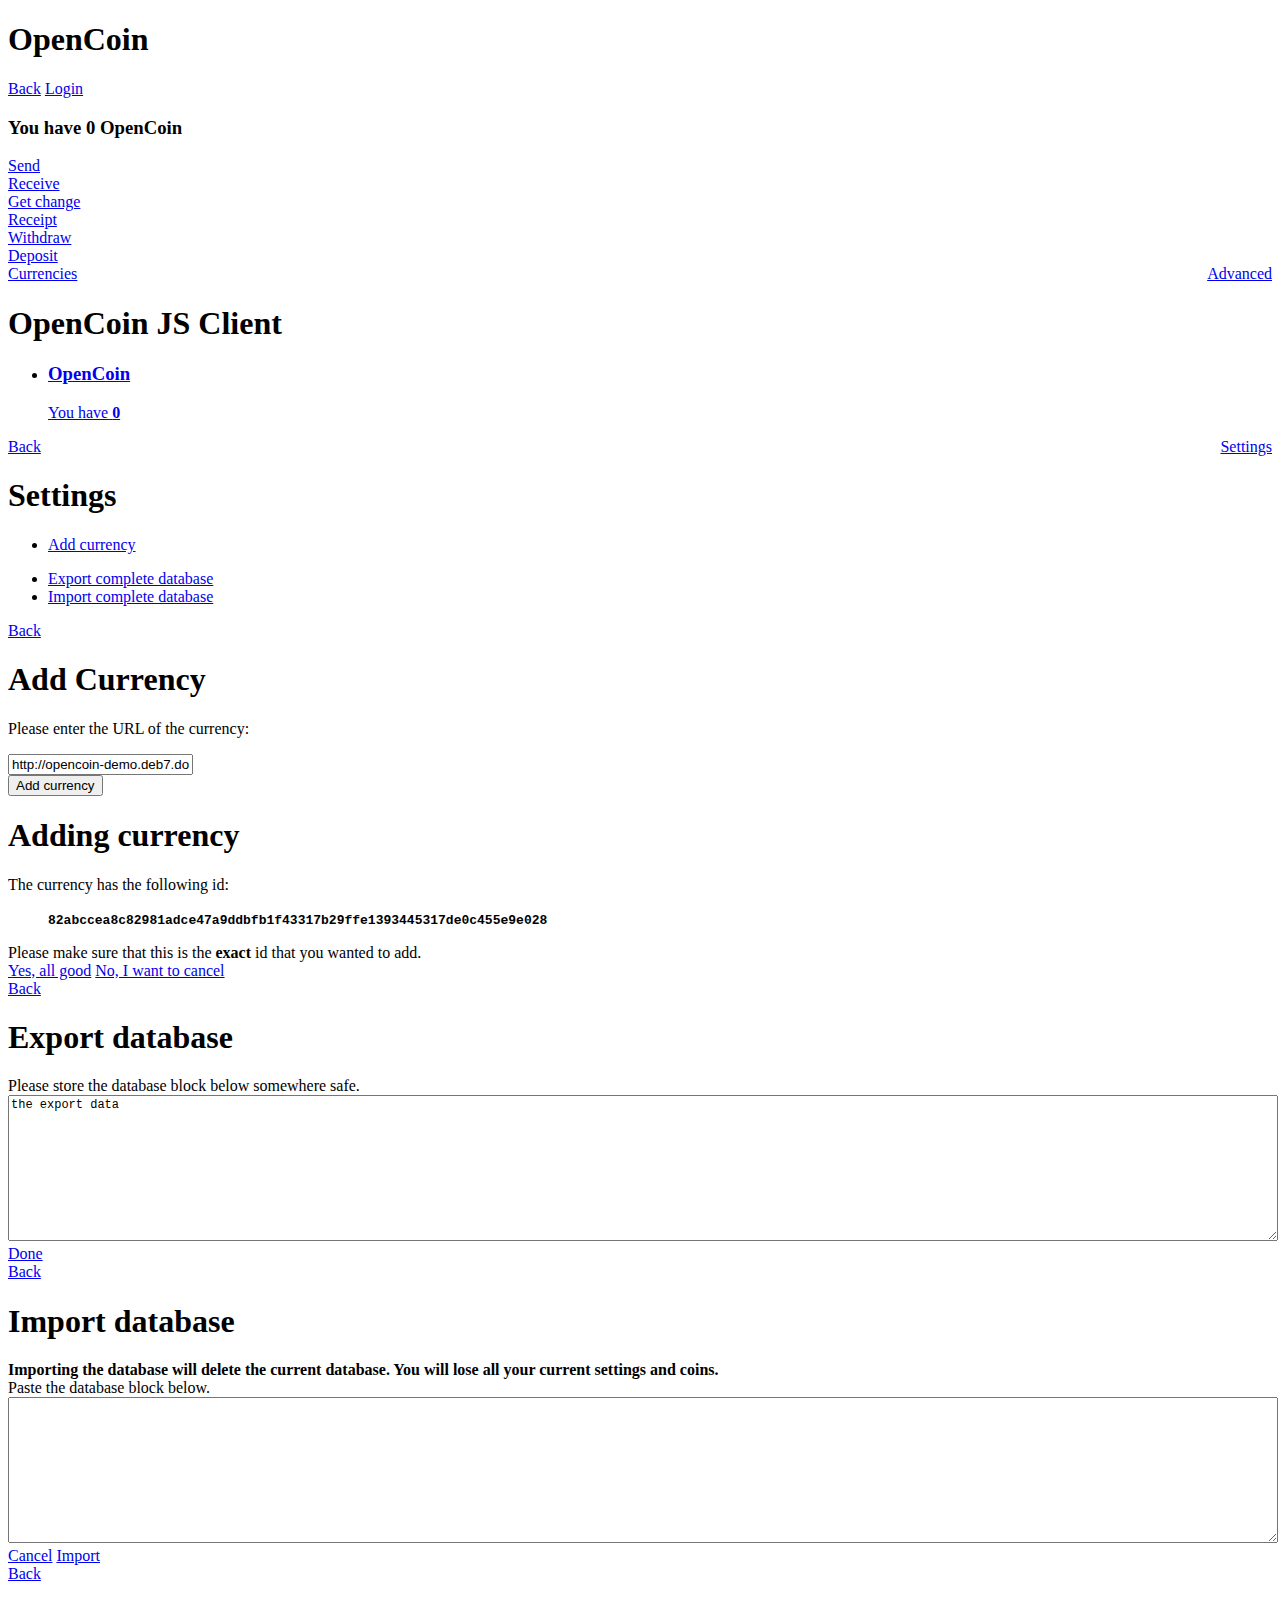
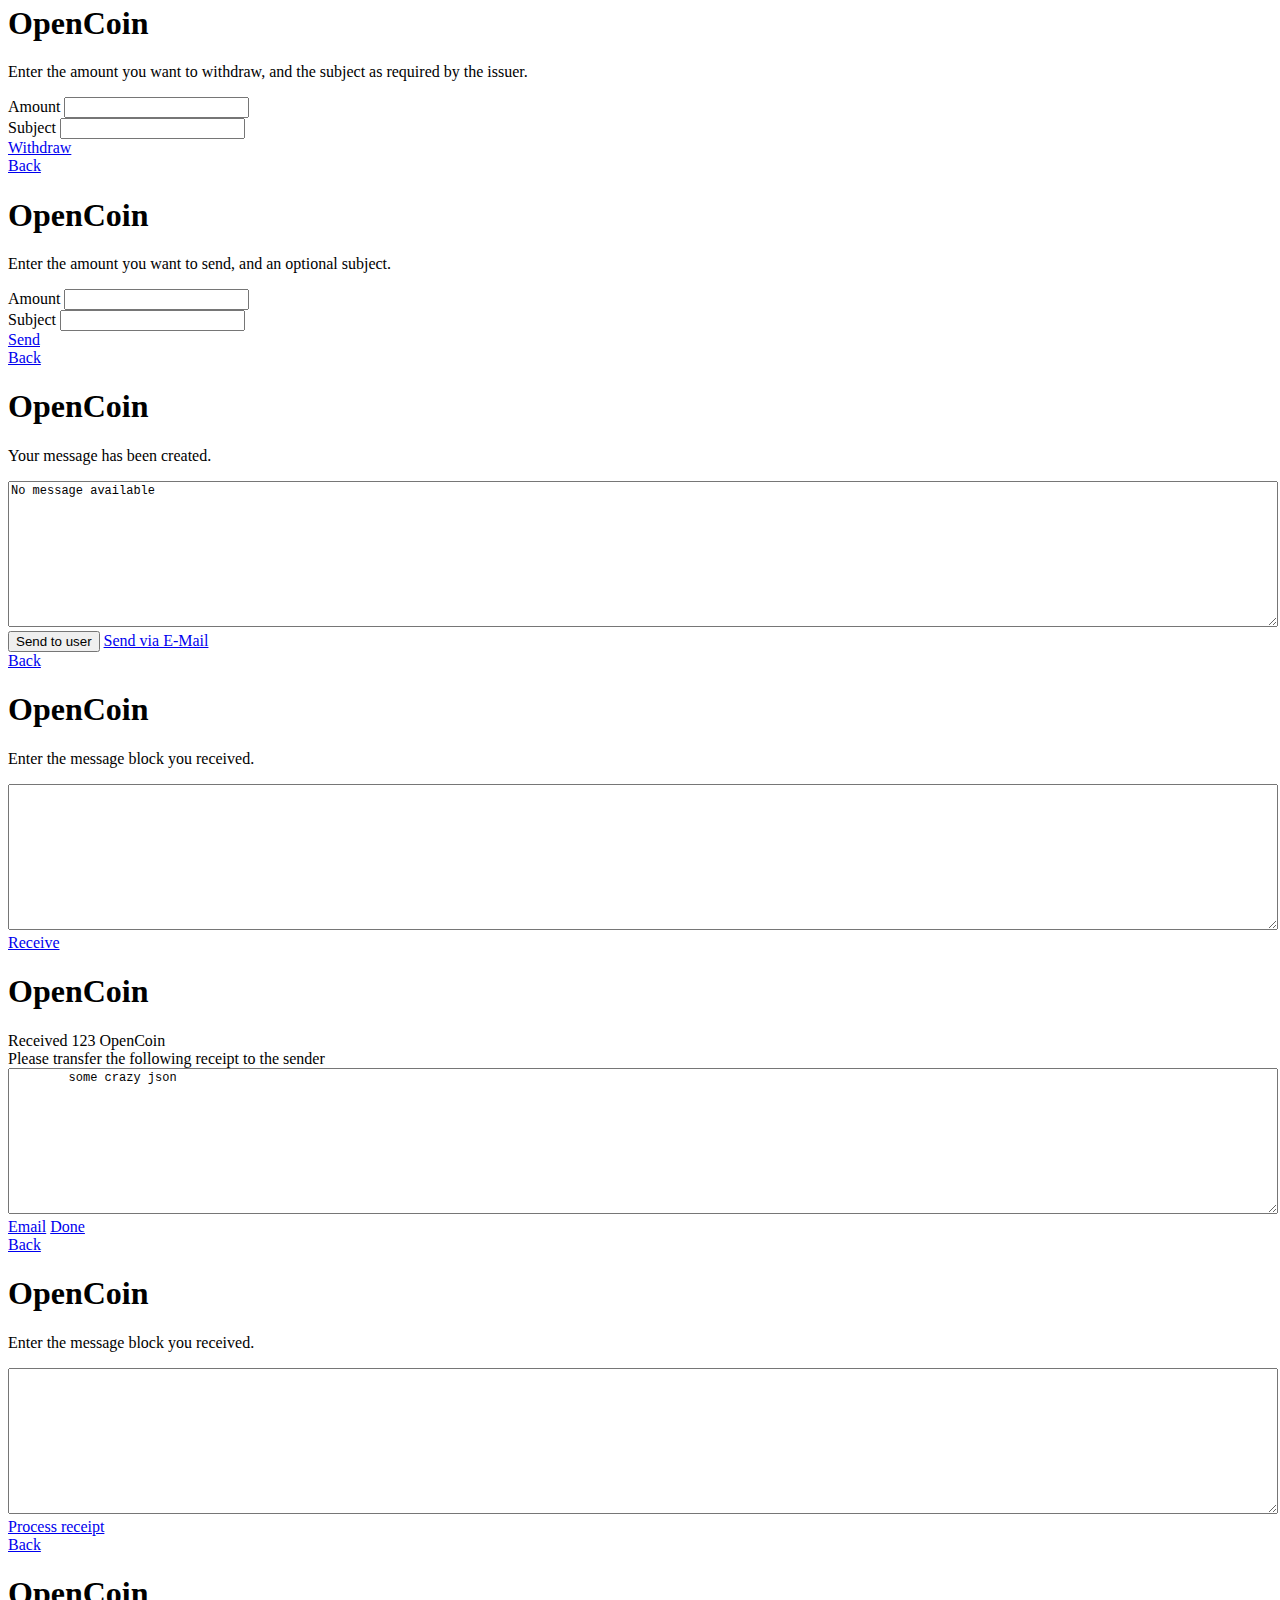
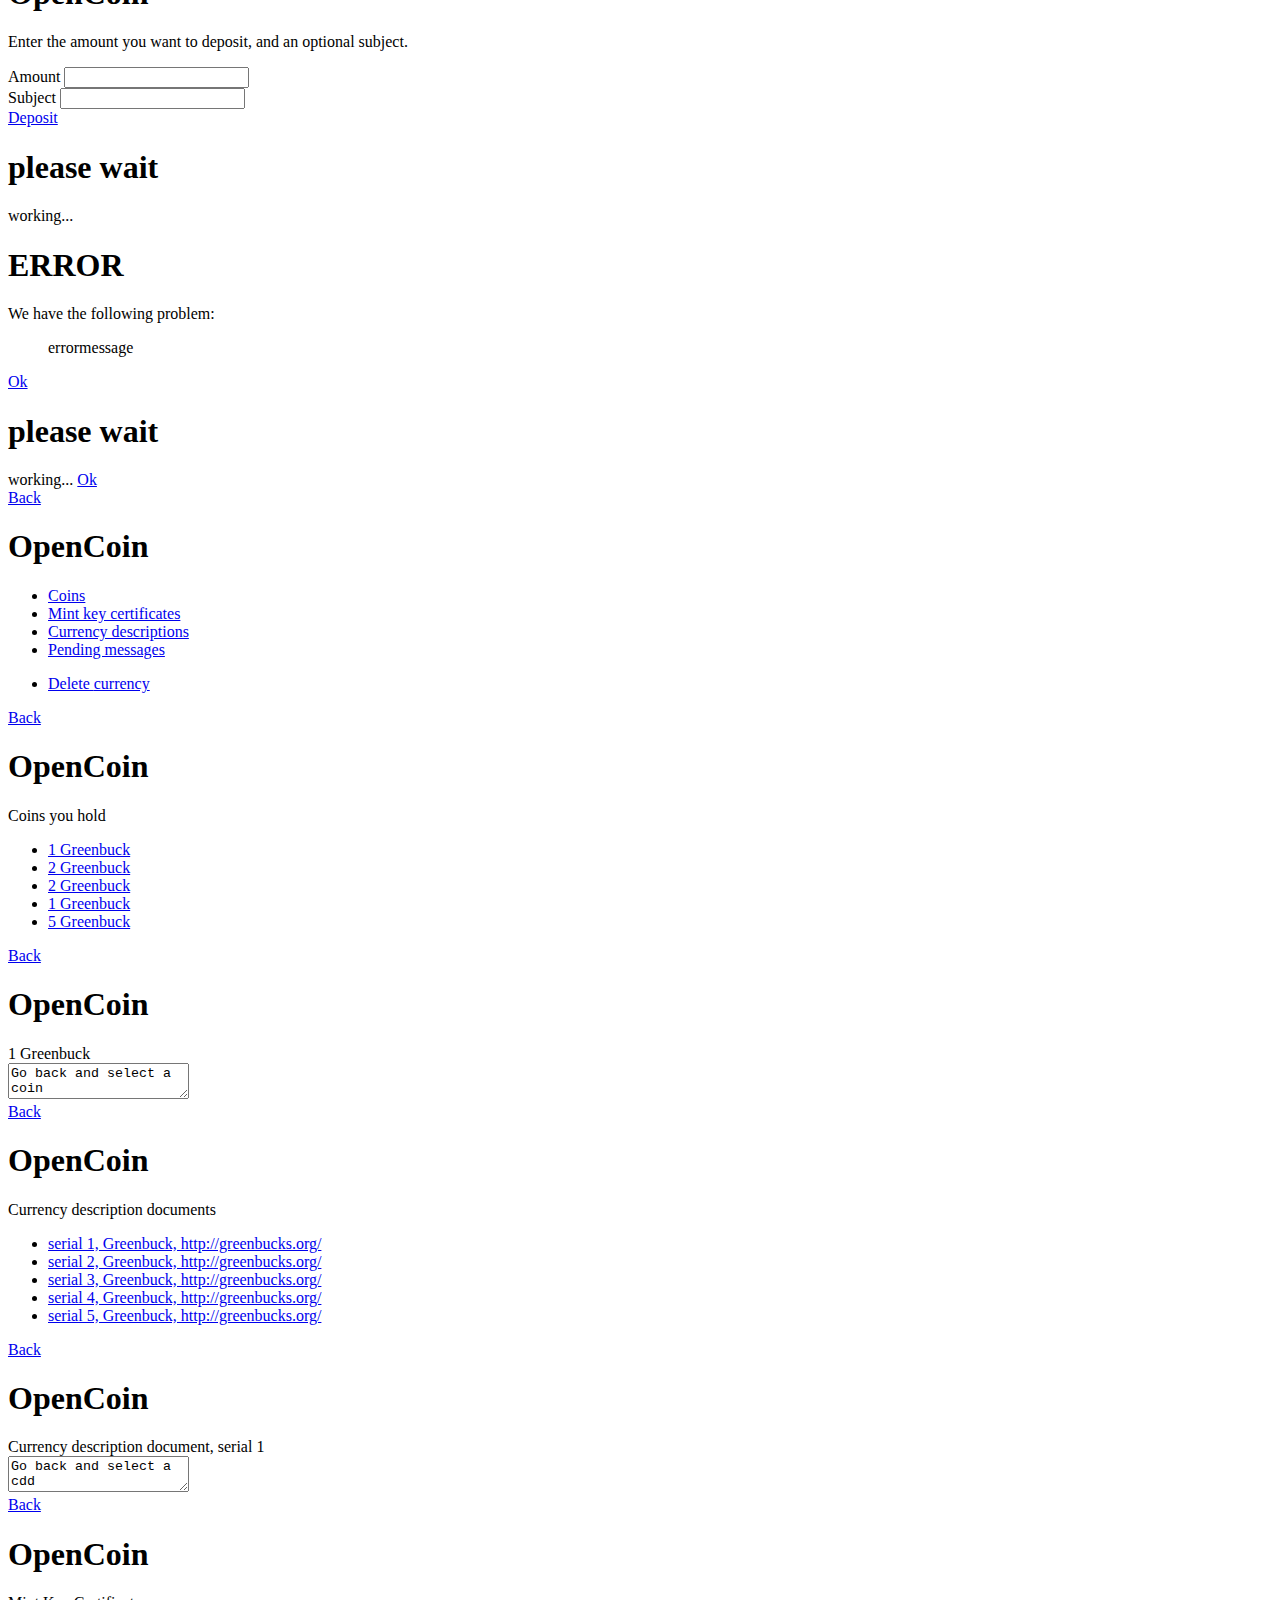
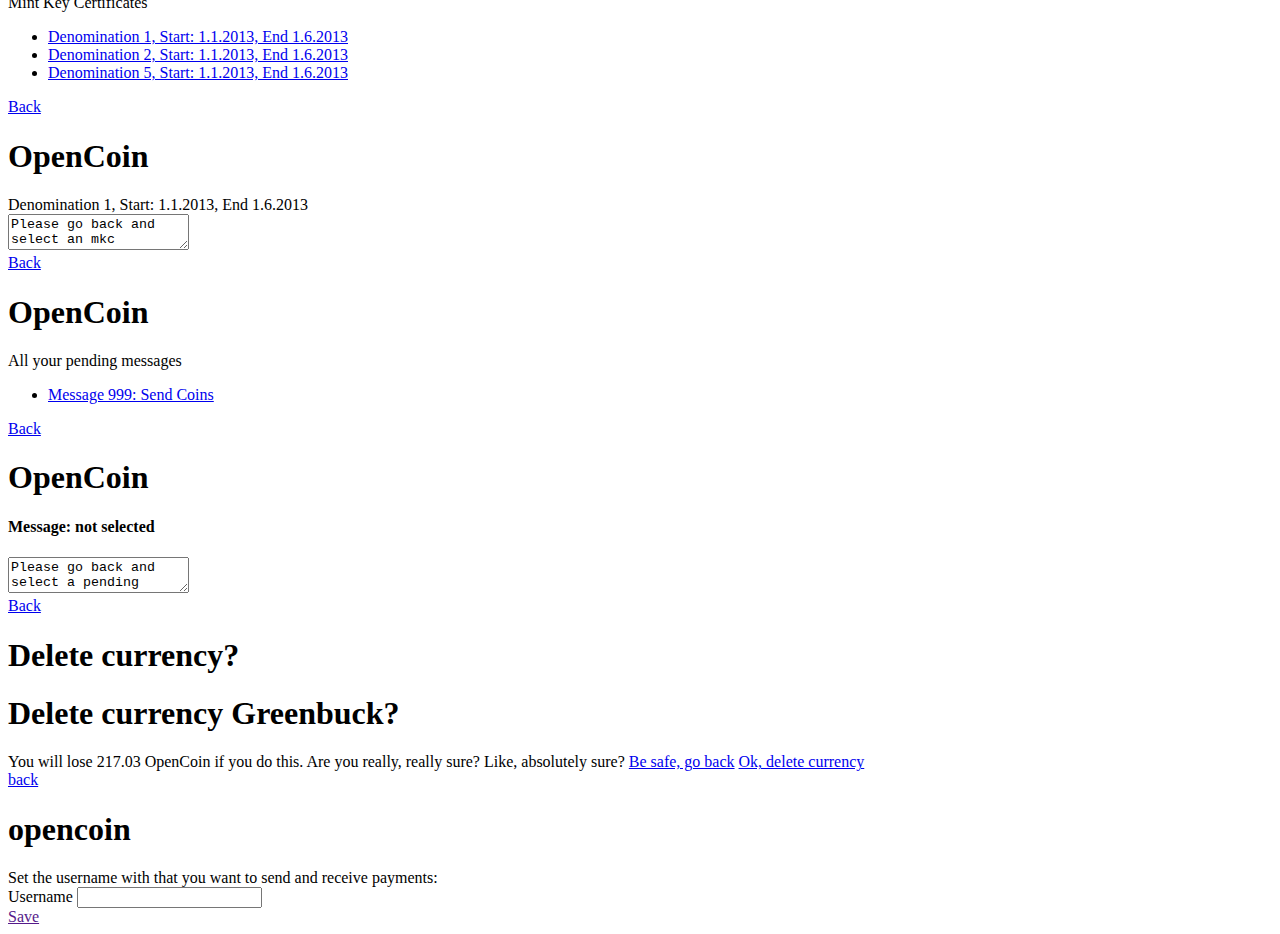
==== gui/index.html @ 785349ba "Username (in progress)" ====
<!DOCTYPE html>
<html> 
	<head> 
	<title>OpenCoin</title> 
	<meta name="viewport" content="width=device-width, initial-scale=1"> 

	<link rel="stylesheet" href="jquery.mobile-1.4.0.min.css" />

	<script src="jquery-1.8.3.min.js"></script>
    <script>
        $(document).bind("mobileinit", function(){
            $.mobile.defaultPageTransition='none';
            $.mobile.defaultDialogTransition='none';
            /*uncomment this to disable hash history. Useful to comment
              this for development*/
            /* 
            $.mobile.hashListeningEnabled = false;
            $.mobile.pushStateEnabled = false;
            $.mobile.changePage.defaults.changeHash = false;
            */
        });
    </script>
	<script src="jquery.mobile-1.4.0.min.js"></script>
    <script src='jsclient/containerbase.js' ></script>
    <script src='jsclient/container.js' ></script>
    <script src='jsclient/messages.js' ></script>
    <script src='jsclient/BigInt.js' ></script>
    <script src='jsclient/sha256.js' ></script>
    <script src='jsclient/occrypto.js' ></script>
    <script src='jsclient/ocapi.js' ></script>
    <script src='jsclient/oclayer.js'></script>
    <script src='ocgui.js'></script>

        <style type='text/css'>
       /* @media only screen and (min-width: 500px){
            .ui-page, .ui-header, .ui-footer, ui-dialog {
                width: 500px !important;
            }
        }*/
        #info.ui-dialog .ui-header a[data-icon="delete"] {
             display: none;
        }
    </style>
</head> 
<body> 

<div data-role="page" id="currency" data-add-back-btn="false">
    <div data-role="header" data-position="fixed">
		<h1 class='currencyname'>OpenCoin</h1>
		<a href="#currencies" class="ui-btn ui-btn-icon-left ui-icon-back">Back</a>
		<a href="#user" class="username ui-btn ui-btn-icon-right ui-icon-user">Login</a>
	</div>

	<div data-role="content">
        <h3>You have <span class='currencysum'>0</span> <span class='currencyname'>OpenCoin</span></h3>
<!--         <span style="font-size:small; font-weight:normal" class='currencyid'>abcdef12341234efab</span><h3> -->
        
        <div class="ui-grid-a">
	        <div class="ui-block-a"><a href="#send" class="ui-btn ui-icon-mail ui-btn-icon-top ui-btn-b">Send</a></div>
	        <div class="ui-block-b"><a href="#receive" class="ui-btn ui-icon-shop ui-btn-icon-top ui-btn-b">Receive</a></div>
	    </div>
	    <div class="ui-grid-a">
	        <div class="ui-block-a"><a href="#info" class="ui-btn ui-icon-recycle ui-btn-icon-top ui-btn-b" data-rel='dialog' id='getchange'>Get change</a></div>
	        <div class="ui-block-b"><a href="#processreceipt" class="ui-btn ui-icon-tag ui-btn-icon-top ui-btn-b">Receipt</a></div>
	    </div>
		<div class="ui-grid-a">
	        <div class="ui-block-a"><a href="#withdraw" class="ui-btn ui-icon-arrow-d ui-btn-icon-top ui-btn-b">Withdraw</a></div>
	        <div class="ui-block-b"><a href="#deposit" class="ui-btn ui-icon-arrow-u ui-btn-icon-top ui-btn-b">Deposit</a></div>
	    </div>
    </div>
	
    <div data-role="footer" xclass="ui-bar" data-position="fixed">
        <a href="#currencies" class="ui-btn ui-btn-icon-left ui-icon-home">Currencies</a>
        <a href="#advanced" class="ui-btn ui-btn-icon-right ui-icon-grid" style="float:right">Advanced</a>
	</div>
</div>

<div data-role="page" id="currencies"  xdata-add-back-btn="true">
	<div data-role="header" data-position="fixed">
		<h1>OpenCoin JS Client</h1>
	</div>

    <div data-role="content">
        <ul data-role='listview' data-inset='true' id='currencylist'>
            <li><a href='#currency'><h3>
                OpenCoin</h3>
                <p>You have <strong>0</strong></p>
                </a></li>
        </ul>
    </div>

	<div data-role="footer" data-position="fixed">   
        <a href="#settings" class="ui-btn ui-btn-icon-right ui-icon-gear" style="float:right">Settings</a>
    </div>
</div>

<div data-role="page" id="settings">
	<div data-role="header" data-position="fixed">
        <a href="#currencies" class="ui-btn ui-btn-icon-left ui-icon-back">Back</a>
		<h1>Settings</h1>
	</div>

	<div data-role="content">
        <ul data-role="listview" data-inset="true" data-filter="false">
            <li><a href="#addcurrency" data-icon='plus'>Add currency</a></li>
        </ul>

        <ul data-role="listview" data-inset="true" data-filter="false">
            <li><a href="#export" xdata-icon='info'>Export complete database</a></li>
            <li><a href="#import" xdata-icon='info'>Import complete database</a></li>
        </ul>
	</div>
</div>

<div data-role="page" id="addcurrency">
	<div data-role="header" data-position="fixed">
        <a href="#settings" class="ui-btn ui-btn-icon-left ui-icon-back">Back</a>
		<h1>Add Currency</h1>
	</div>
	<div data-role="content">
        <form>
            <div>
                <p>Please enter the URL of the currency:</p>
                <input name="url" id="url" value="http://opencoin-demo.deb7.dotplex.me:6789/" type="url" />
            </div>
            <input id="do-addcurrency" type="submit" value="Add currency" />
        </form>
	</div>
</div>

<div data-role="dialog" id="addingcurrency">
	<div data-role="header" data-position="fixed">
		<h1>Adding currency</h1>
	</div>

	<div data-role="content">
        <div>
		The currency has the following id:
        </div>
        <blockquote>
        <b><code id='cidarea'>82abccea8c82981adce47a9ddbfb1f43317b29ffe1393445317de0c455e9e028</code></b>
        </blockquote>
        <div>
        Please make sure that this is the <strong>exact</strong> id that you wanted to add.</div>
		<a href="#currencies" data-role="button" class='confirm' data-icon='check'>Yes, all good</a>
        <a href="#addcurrency" data-role="button" class='cancel' data-icon='alert'>No, I want to cancel</a>
	</div>
</div>

<div data-role="page" id="export">
	<div data-role="header" data-position="fixed">
        <a href="#settings" class="ui-btn ui-btn-icon-left ui-icon-back">Back</a>
		<h1>Export database</h1>
	</div>

	<div data-role="content">
        Please store the database block below somewhere safe.
        <textarea name="exportmessage" id="exportmessage" data-role="none" rows='10' style='width:100%;font-size:small;font-family: monospace'>the export data</textarea>
        <a href='#settings' data-role='button' xdata-icon='check' data-inline='true'>Done</a>
	</div>
</div>


<div data-role="page" id="import">
	<div data-role="header" data-position="fixed">
        <a href="#settings" class="ui-btn ui-btn-icon-left ui-icon-back">Back</a>
		<h1>Import database</h1>
	</div>

	<div data-role="content">
        <strong>Importing the database will delete the current database. You will lose all your current settings and coins.</strong><br/>
        Paste the database block below.
        <textarea name="importmessage" id="importmessage" data-role="none" rows='10' style='width:100%;font-size:small;font-family: monospace' autocomplete="off"></textarea>
        <a href="#settings" data-role="button" data-inline='true' data-icon='alert'>Cancel</a>
        <a href='#settings' data-role='button' class='import' data-icon='check' data-inline='true'>Import</a>
	</div>
</div>


<div data-role="page" id="withdraw"  data-add-back-btn="true">

	<div data-role="header" data-position="fixed">
        <a href="#currency" class="ui-btn ui-btn-icon-left ui-icon-back">Back</a>
		<h1 class='currencyname'>OpenCoin</h1>
	</div>
	<div data-role="content">
    <p>Enter the amount you want to withdraw, and the subject as required by the issuer.</p>
      <form> 
        <div data-role='fieldcontain'>
            <label for="amount">Amount</label>
            <input name="amount" id="amount" value="" type='number'/>
        </div>
        <div data-role='fieldcontain'>
            <label for="subject">Subject</label>
            <input type="text" name="subject" id="subject" value="" />
        </div>
		<a href="#info" data-rel='dialog' class="ui-btn ui-icon-arrow-d ui-btn-icon-left ui-btn-inline">Withdraw</a>
      </form>
	</div>
</div>

<div data-role="page" id="send" >
	<div data-role="header" data-position="fixed">
        <a href="#currency" class="ui-btn ui-btn-icon-left ui-icon-back">Back</a>
		<h1 class='currencyname'>OpenCoin</h1>
	</div>

	<div data-role="content">
      <form>
        <p>Enter the amount you want to send, and an optional subject.</p>
        <div data-role='fieldcontain'>
            <label for="amount">Amount</label>
            <input name="amount" id="amount" value="" type='number'/>
        </div>
        <div data-role='fieldcontain'>
            <label for="subject">Subject</label>
            <input type="text" name="subject" id="subject" value="" />
        </div>
		<a href="#sendresult" xdata-rel='dialog' class="ui-btn ui-icon-mail ui-btn-icon-left ui-btn-inline">Send</a>
        </form>
	</div>
</div>


<div data-role="page" id="sendresult" >
	<div data-role="header" data-position="fixed">
		<a href="#currency" class="ui-btn ui-btn-icon-left ui-icon-back">Back</a>
		<h1 class='currencyname'>OpenCoin</h1>
	</div>

	<div data-role="content">
        <p>Your message has been created.</p>
        <textarea name="message" id="sendmessage" data-role="none" rows='10' style='width:100%;font-size:small;font-family: monospace'>No message available</textarea>
        <button class="ui-btn ui-btn-inline">Send to user</button>
        <a href="mailto:?subject=Some greens for you&body=some crazy json" class="ui-btn ui-btn-inline" data-inline="true">Send via E-Mail</a>
	</div>
</div>


<div data-role="page" id="receive" >
	<div data-role="header" data-position="fixed">
        <a href="#currency" class="ui-btn ui-btn-icon-left ui-icon-back">Back</a>
		<h1 class='currencyname'>OpenCoin</h1>
	</div>

	<div data-role="content">
        <p>Enter the message block you received.</p>
        <textarea name="message" id="receivemessage" data-role="none" rows='10' style='width:100%;font-size:small;font-family: monospace' autocomplete="off"></textarea>
        <a href='#info' data-rel='dialog' data-role='button' class="ui-btn ui-icon-shop ui-btn-icon-left ui-btn-inline">Receive</a>
	</div>
</div>


<div data-role="page" id="receiveresult" >
	<div data-role="header" data-position="fixed">
		<h1 class='currencyname'>OpenCoin</h1>
	</div>

	<div data-role="content">
       <div>Received <span id='receivedamount'>123</span> <span class='currencyname'>OpenCoin</span><br/>
       Please transfer the following receipt to the sender</div>
        <textarea name="message" id="receipt" data-role="none" rows='10' style='width:100%;font-size:small;font-family: monospace'>
        some crazy json
        </textarea>
            <a href="mailto:?subject=Some greens for you&body=some crazy json" data-role='button' data-inline='true' class='email'>Email</a>
        <!--<a href='' data-role='button' data-inline='true'>Copy</a>-->
        <a href='#currency' data-role='button' data-icon='check' data-inline='true'>Done</a>
	</div>
</div>

<div data-role="page" id="processreceipt" >
	<div data-role="header" data-position="fixed">
        <a href="#currency" class="ui-btn ui-btn-icon-left ui-icon-back">Back</a>
		<h1 class='currencyname'>OpenCoin</h1>
	</div>

	<div data-role="content">
        <p>Enter the message block you received.</p>
        <textarea name="message" id="receivedreceipt" data-role="none" rows='10' style='width:100%;font-size:small;font-family: monospace' autocomplete="off"></textarea>
        <a href='#alert' class="ui-btn ui-icon-tag ui-btn-icon-left ui-btn-inline">Process receipt</a>
	</div>
</div>

<div data-role="page" id="deposit" >
	<div data-role="header" data-position="fixed">
        <a href="#currency" class="ui-btn ui-btn-icon-left ui-icon-back">Back</a>
		<h1 class='currencyname'>OpenCoin</h1>
	</div>

	<div data-role="content">
      <form>
        <p>Enter the amount you want to deposit, and an optional subject.</p>
        <div data-role='fieldcontain'>
            <label for="amount">Amount</label>
            <input name="amount" id="amount" value="" type='number'/>
        </div>
        <div data-role='fieldcontain'>
            <label for="subject">Subject</label>
            <input type="text" name="subject" id="subject" value="" />
        </div>
		<a href="#info" data-rel='dialog' class="ui-btn ui-icon-arrow-u ui-btn-icon-left ui-btn-inline">Deposit</a>
        </form>
	</div>
</div>

<div data-role="page" id="info">
	<div data-role="header" data-position="fixed">
		<h1 id='infoheader'>please wait</h1>
	</div>

	<div data-role="content" id='infotext'>
		working...
	</div>
</div>

<div data-role="dialog" id="error">
	<div data-role="header" data-position="fixed">
		<h1>ERROR</h1>
	</div>

	<div data-role="content">
		We have the following problem:
        <blockquote id='errormessage'>errormessage</blockquote>
		<a href="back" data-role="button" data-rel='back'>Ok</a>
	</div>
</div>


<div data-role="page" id="alert">
	<div data-role="header" data-position="fixed">
		<h1 id='alertheader'>please wait</h1>
	</div>

	<div data-role="content"><span id='alerttext'>
		working...</span>
    <a href='#currency' class='ok' data-role="button">Ok</a>
	</div>
</div>

<div data-role="page" id="advanced" >
    <div data-role="header" data-position="fixed">
        <a href="#currency" class="ui-btn ui-btn-icon-left ui-icon-back">Back</a>
		<h1 class='currencyname'>OpenCoin</h1>
	</div>

	<div data-role="content">
        <ul data-role="listview" data-inset="true" data-filter="false">
            <li><a href="#coins" data-icon='info'>Coins</a></li>
            <li><a href="#mkcs" data-icon='info'>Mint key certificates</a></li>
            <li><a href="#cddcs" data-icon='info'>Currency descriptions</a></li>
            <li><a href="#messages" data-icon='info'>Pending messages</a></li>
        </ul>
        
        <ul data-role="listview" data-inset="true" data-filter="false">
            <li><a href="#deletecurrency" data-icon='info'>Delete <span class='currencyname'>currency</span></a></li>
        </ul>
        
      
    </div>
</div>


<div data-role="page" id="coins">
	<div data-role="header" data-position="fixed">
        <a href="#advanced" class="ui-btn ui-btn-icon-left ui-icon-back">Back</a>
		<h1 class='currencyname'>OpenCoin</h1>
	</div>

	<div data-role="content">
	    <div><span class='currencyname'>Coins you hold</div>
		
        <div xdata-role="collapsible-set">	
            <ul data-role="listview" data-inset='true' id='coinlist'>
                <li><a href="#coin">1 Greenbuck</a></li>
                <li><a href="#coin">2 Greenbuck</a></li>
                <li><a href="#coin">2 Greenbuck</a></li>
                <li><a href="#coin">1 Greenbuck</a></li>
                <li><a href="#coin">5 Greenbuck</a></li>
            </ul>
		</div>
	</div>
</div>

<div data-role="page" id="coin">
	<div data-role="header" data-position="fixed">
        <a href="#coins" class="ui-btn ui-btn-icon-left ui-icon-back">Back</a>
		<h1 class='currencyname'>OpenCoin</h1>
	</div>

	<div data-role="content">
    <span id='coinvalue'>1</span> <span class='currencyname'>Greenbuck</span>
       <form>
        <textarea>Go back and select a coin</textarea>
       </form>
    </div>	    		
</div>


<div data-role="page" id="cddcs">
	<div data-role="header" data-position="fixed">
        <a href="#advanced" class="ui-btn ui-btn-icon-left ui-icon-back">Back</a>
		<h1 class='currencyname'>OpenCoin</h1>
	</div>

	<div data-role="content">
	    <div>Currency description documents</div>
		
        <div data-role="collapsible-set">	
            <ul data-role="listview" data-inset='true'>
                <li><a href="#cddc" cddcid=''>serial 1, Greenbuck, http://greenbucks.org/</a></li>
                <li><a href="#cddc">serial 2, Greenbuck, http://greenbucks.org/</a></li>
                <li><a href="#cddc">serial 3, Greenbuck, http://greenbucks.org/</a></li>
                <li><a href="#cddc">serial 4, Greenbuck, http://greenbucks.org/</a></li>
                <li><a href="#cddc">serial 5, Greenbuck, http://greenbucks.org/</a></li>
            </ul>
		</div>
	</div>
</div>

<div data-role="page" id="cddc">
	<div data-role="header" data-position="fixed">
        <a href="#cddcs" class="ui-btn ui-btn-icon-left ui-icon-back">Back</a>
		<h1 class='currencyname'>OpenCoin</h1>
	</div>

	<div data-role="content">
    Currency description document, serial <span id='cddcserial'>1</span>
       <form>
        <textarea>Go back and select a cdd</textarea>
       </form>
    </div>	    		
</div>

<div data-role="page" id="mkcs">
	<div data-role="header" data-position="fixed">
        <a href="#advanced" class="ui-btn ui-btn-icon-left ui-icon-back">Back</a>
		<h1 class='currencyname'>OpenCoin</h1>
	</div>

	<div data-role="content">
	    <div>Mint Key Certificates</div>
		
        <div data-role="collapsible-set">	
            <ul data-role="listview" data-inset='true'>
                <li><a href="#mkc">Denomination 1, Start: 1.1.2013, End 1.6.2013</a></li>
                <li><a href="#mkc">Denomination 2, Start: 1.1.2013, End 1.6.2013</a></li>
                <li><a href="#mkc">Denomination 5, Start: 1.1.2013, End 1.6.2013</a></li>
            </ul>
		</div>
	</div>
</div>

<div data-role="page" id="mkc">
	<div data-role="header" data-position="fixed">
        <a href="#mkcs" class="ui-btn ui-btn-icon-left ui-icon-back">Back</a>
		<h1 class='currencyname'>OpenCoin</h1>
	</div>

	<div data-role="content">
    Denomination <span id='mkcdenomination'>1</span>, Start: <span id='mkcstart'>1.1.2013</span>, End <span id='mkcend'>1.6.2013</span>
       <form>
        <textarea>Please go back and select an mkc</textarea>
       </form>
    </div>	    		
</div>


<div data-role="page" id="messages">
	<div data-role="header" data-position="fixed">
        <a href="#advanced" class="ui-btn ui-btn-icon-left ui-icon-back">Back</a>
		<h1 class='currencyname'>OpenCoin</h1>
	</div>

	<div data-role="content">
	    <div>All your pending messages</div>
		 <ul data-role="listview" data-inset='true' id='messagelist'>
            <li><a href="#message">Message 999: Send Coins</a></li>
        </ul>

	</div>
</div>

<div data-role="page" id="message">
	<div data-role="header" data-position="fixed">
        <a href="#messages" class="ui-btn ui-btn-icon-left ui-icon-back">Back</a>
		<h1 class='currencyname'>OpenCoin</h1>
	</div>

	<div data-role="content">
    <h4>Message:  <span id='message_type'>not selected</span></h4>
        <!--<a href='#messages' data-role='button' data-icon='check' data-inline='true'>Keep</a>
        <a href='#messages' data-role='button' data-icon='delete' data-inline='true'>Delete</a>
        <a href='#messages' data-role='button' data-icon='refresh' data-inline='true' id='recover_coins'>Recover coins</a>-->

       <form>
        <textarea>Please go back and select a pending message</textarea>
       </form>
    </div>	    		
</div>

<div data-role="page" id="deletecurrency">
	<div data-role="header" data-position="fixed">
        <a href="#advanced" class="ui-btn ui-btn-icon-left ui-icon-back">Back</a>
		<h1>Delete currency?</h1>
	</div>

	<div data-role="content">
		<h1>Delete currency <span class='currencyname'>Greenbuck</span>?</h1>
        You will lose <span class='currencysum'>217.03</span> <span class='currencyname'>OpenCoin</span> if you do this. Are you really, really sure? Like, absolutely sure?
		<a href="#advanced" data-role="button" data-icon='back'>Be safe, go back</a>
		<a href="#currency" class='confirm' data-role="button" data-theme='c' data-icon='delete'>Ok, delete currency</a>
	</div>
</div>

<div data-role="page" id="user">
	<div data-role="header" data-position="fixed">
        <a href='#currency' data-icon='back'>back</a>
		<h1 class='currencyname'>opencoin</h1>
	</div>

	<div data-role="content">
      <form>
        Set the username with that you want to send and receive payments:
        <div data-role='fieldcontain'>
            <label for="username">Username</label>
            <input name="username" class="username" value="" type="text" />
        </div>
		<a href="" class="confirm ui-btn ui-icon-check ui-btn-icon-left ui-btn-inline">Save</a>
        </form>
	</div>
</div>

</body>
</html>
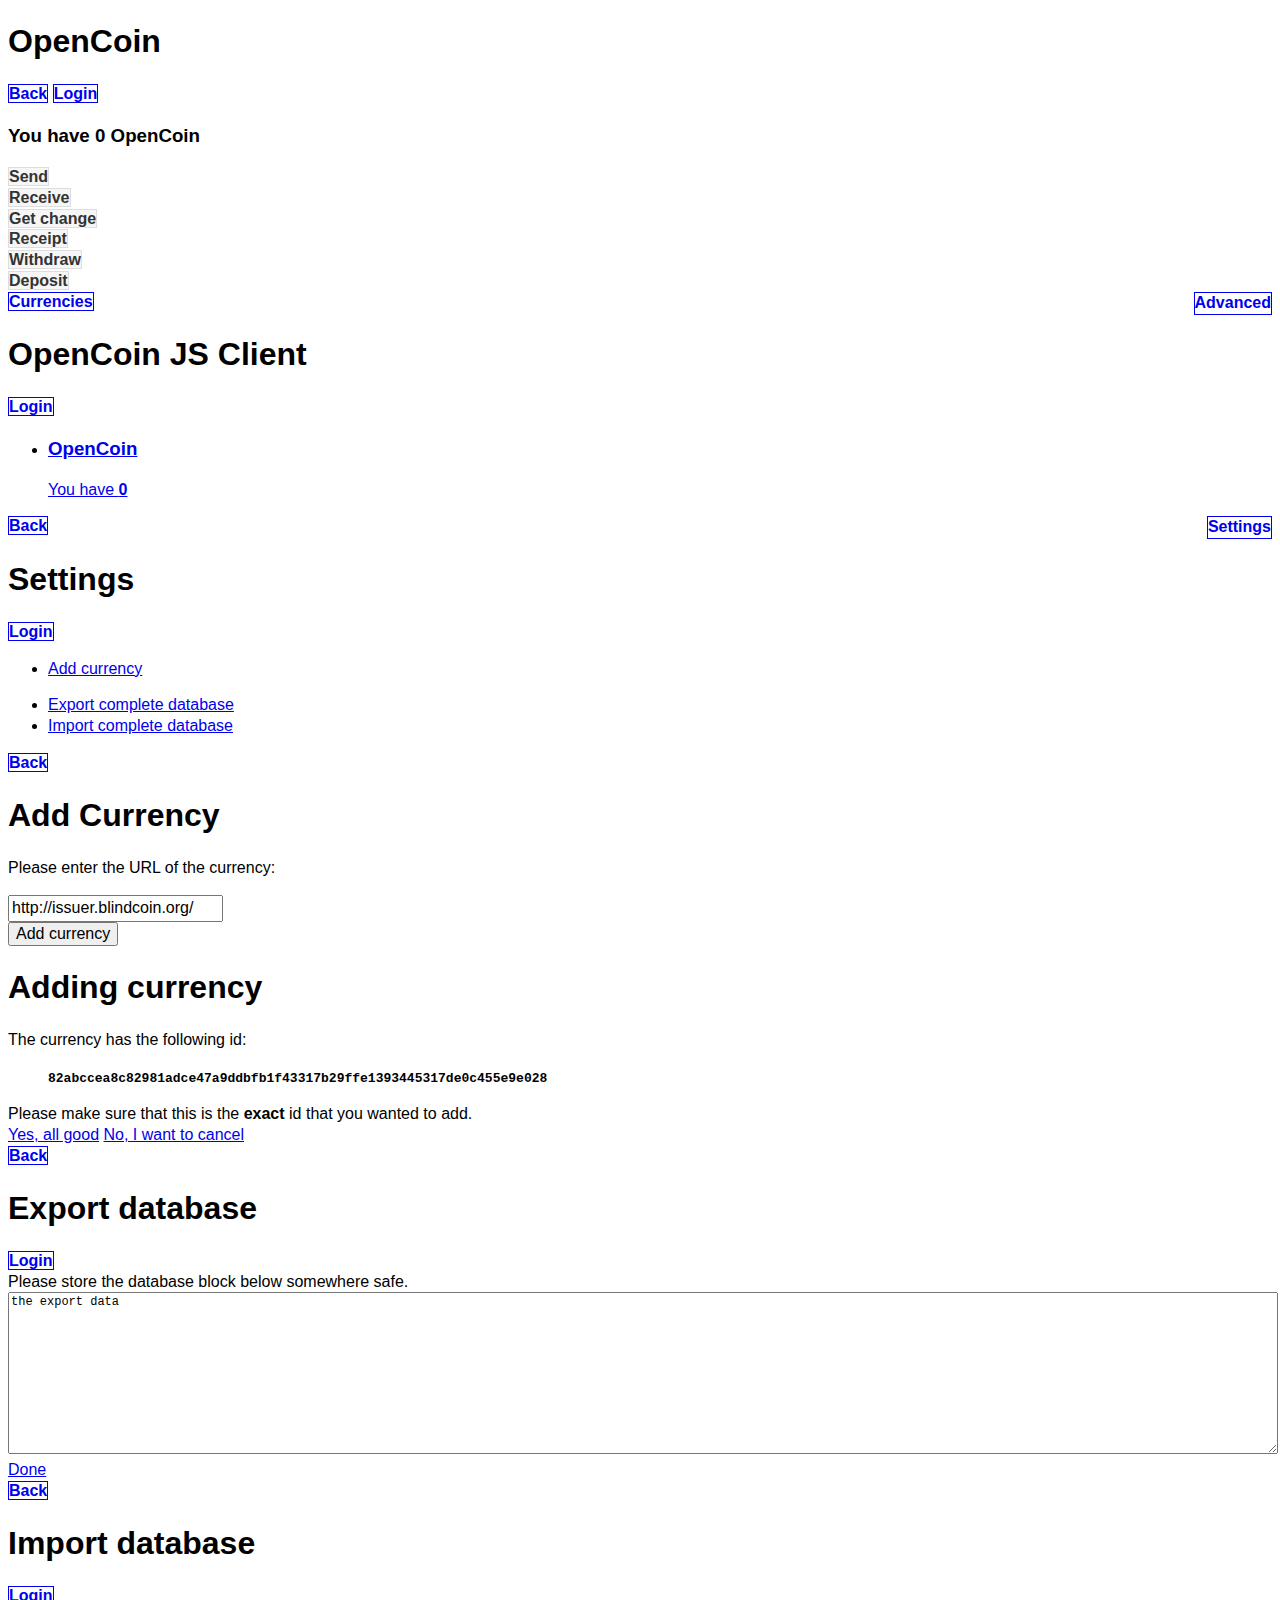
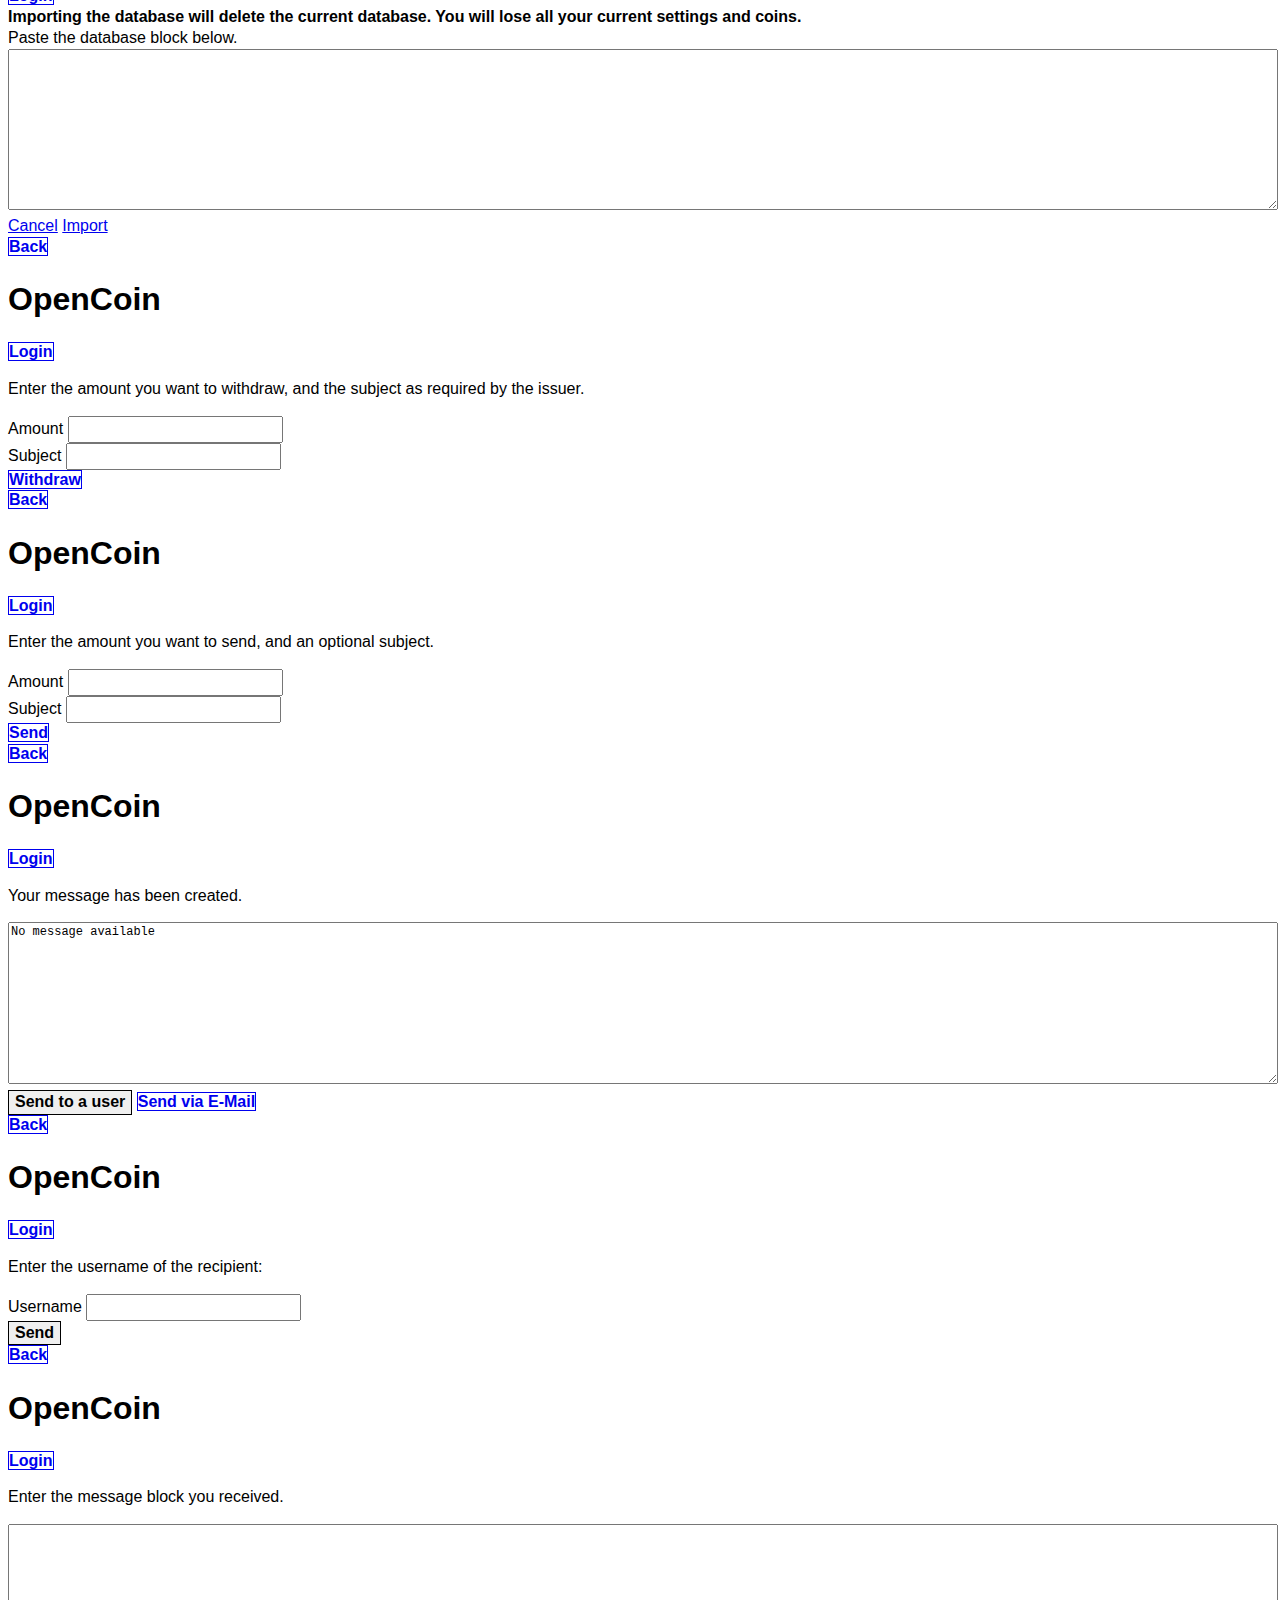
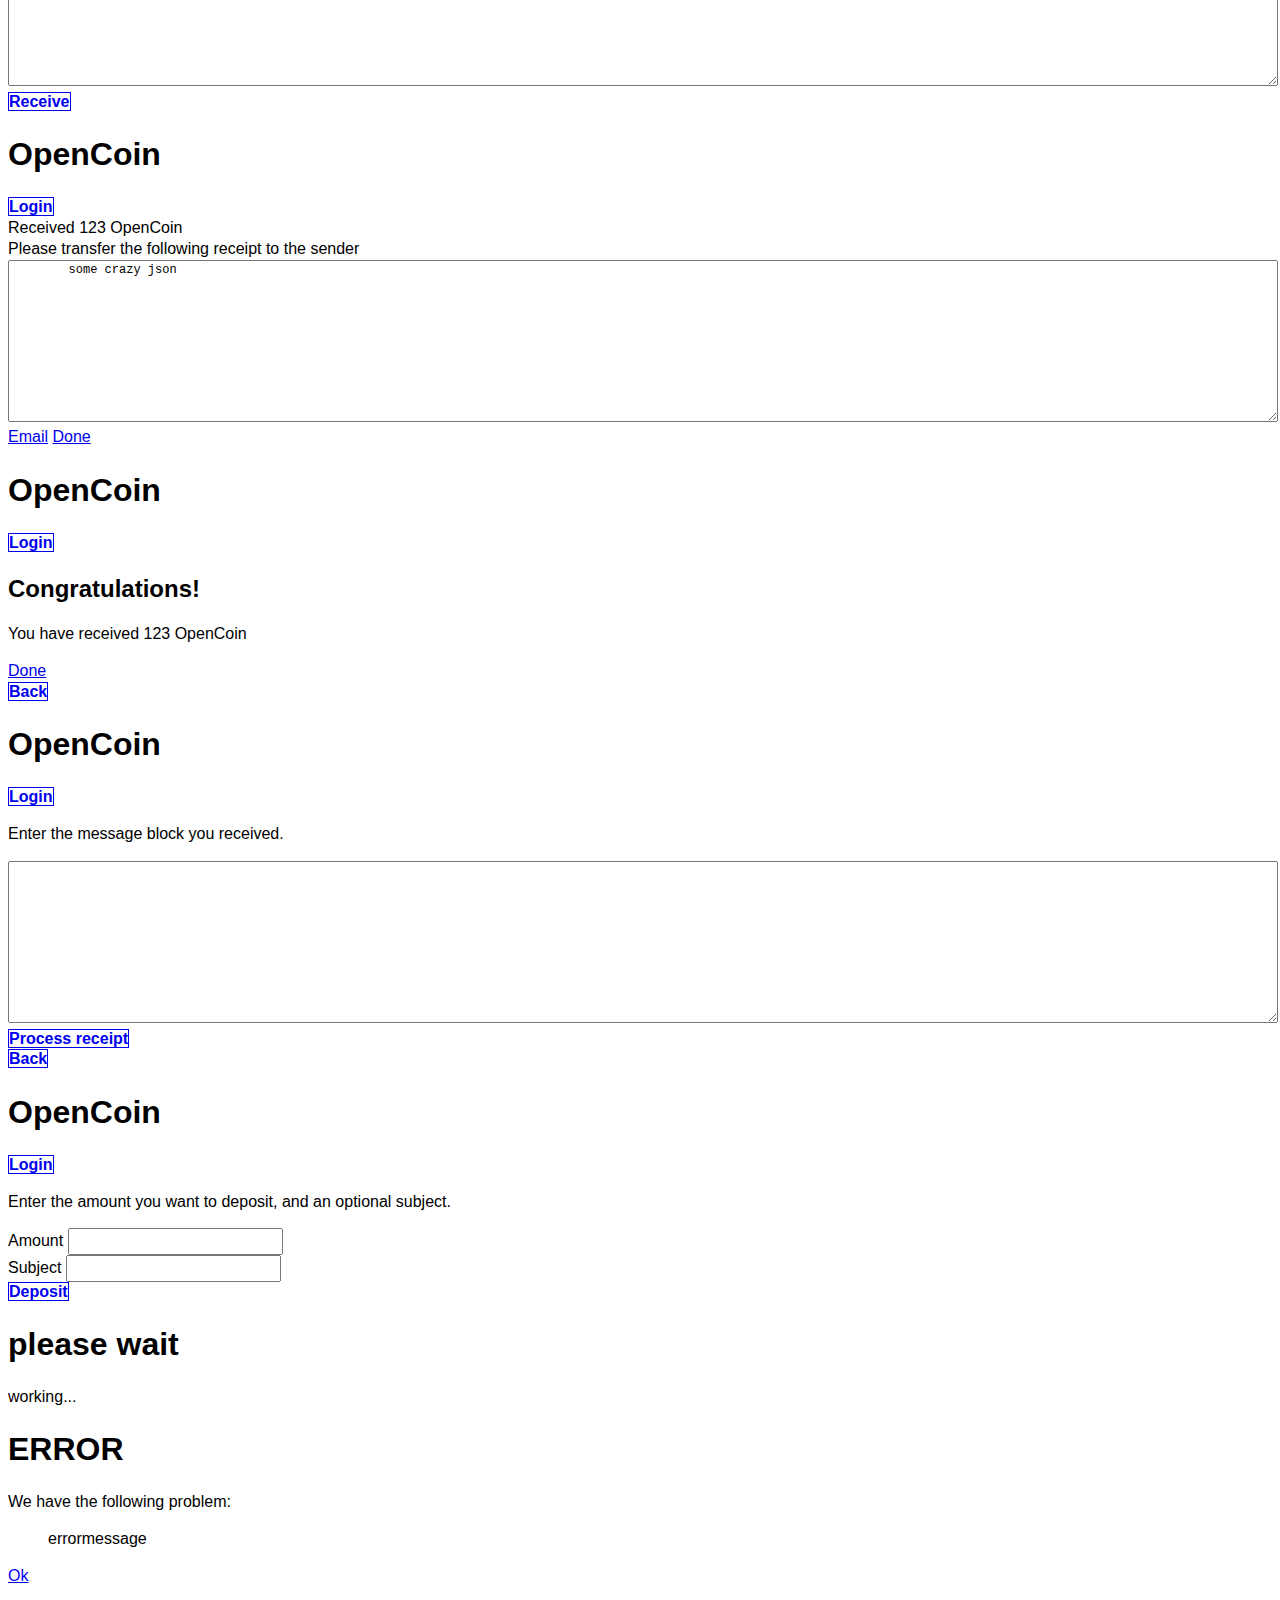
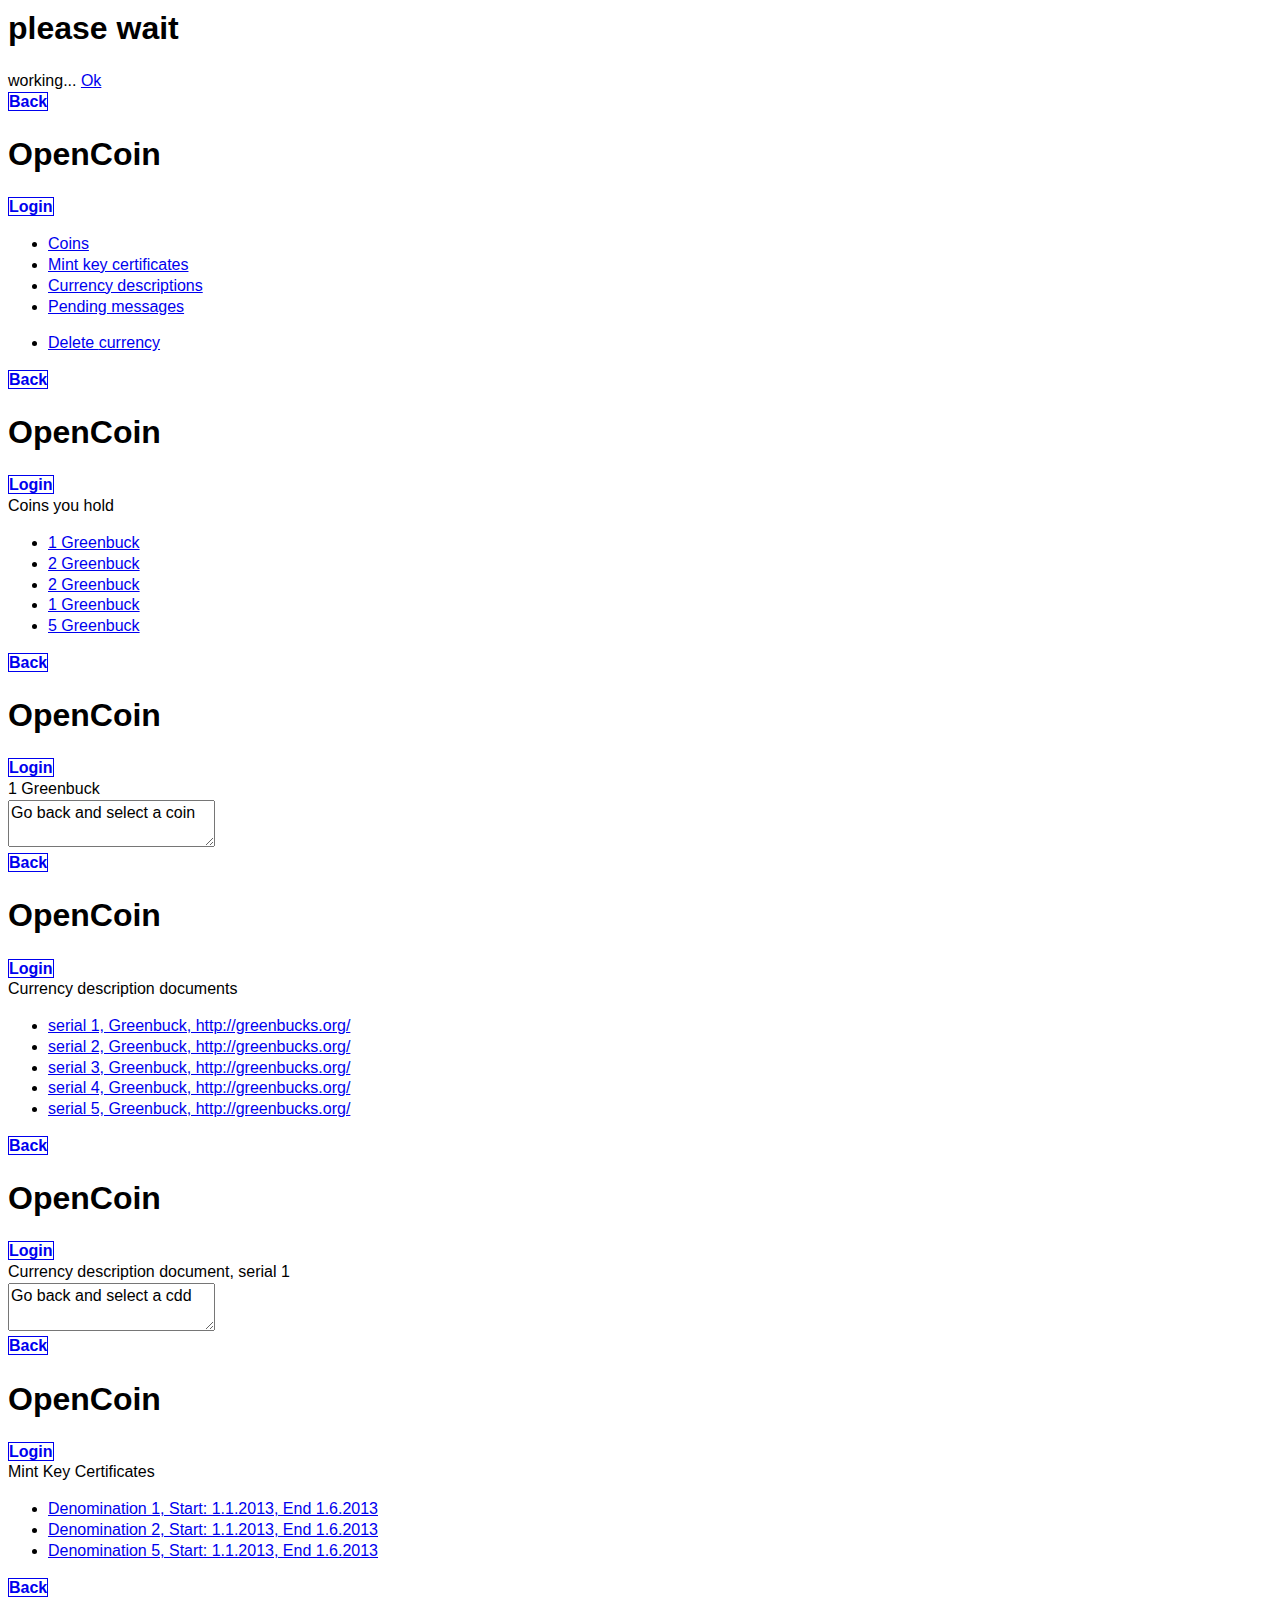
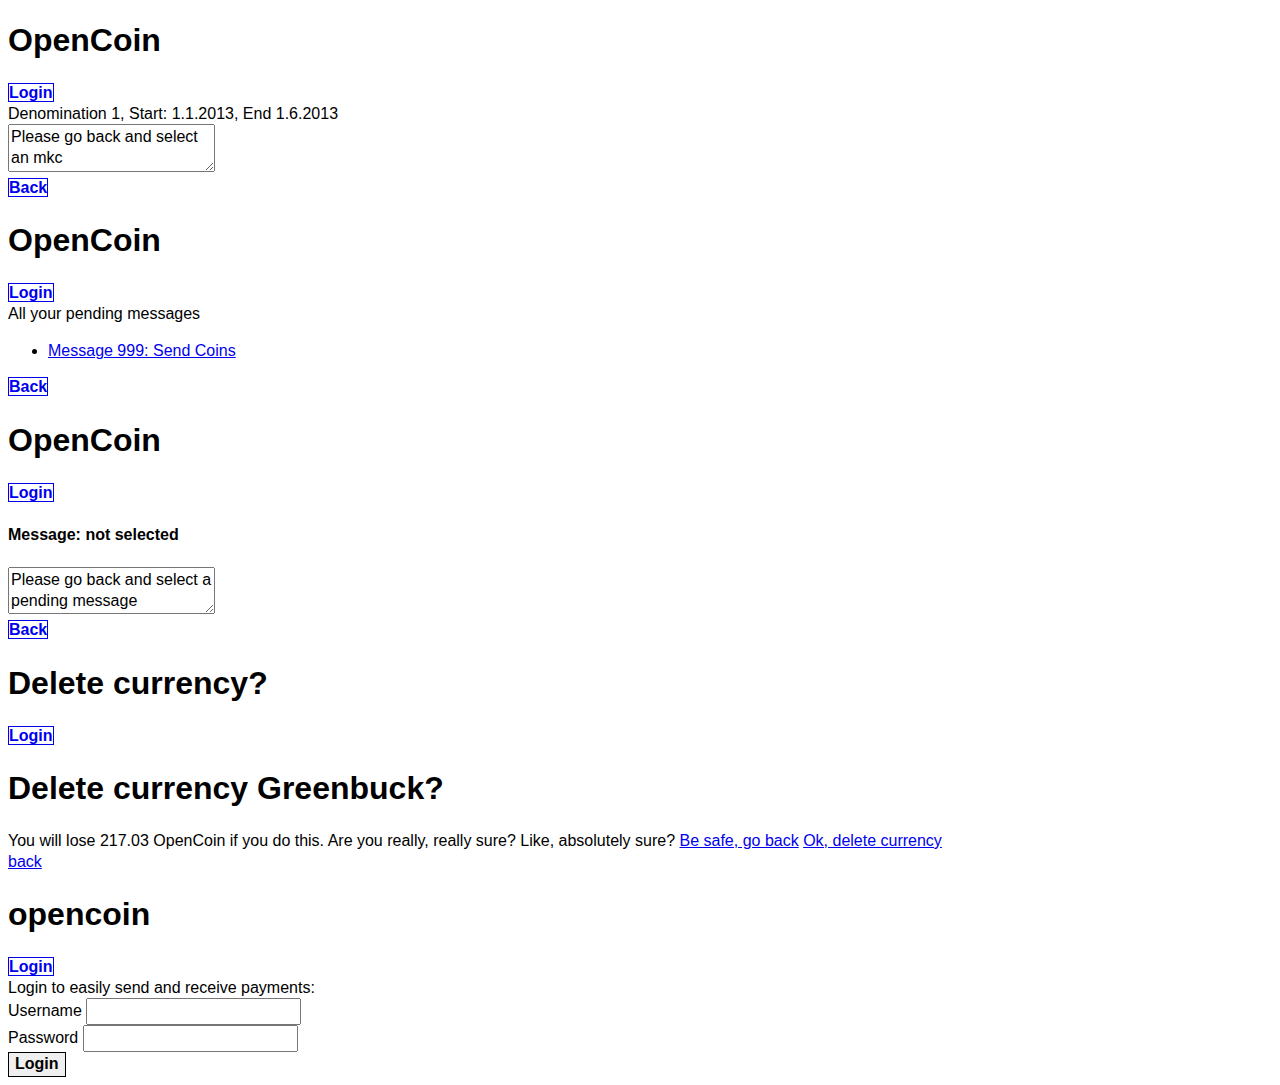
==== commit eff39c47: "lighter bw/grey theme" ====
--- a/gui/index.html
+++ b/gui/index.html
@@ -5,7 +5,7 @@
 	<meta name="viewport" content="width=device-width, initial-scale=1"> 
 
 	<link rel="stylesheet" href="jquery.mobile-1.4.0.min.css" />
-
+    <link rel="stylesheet" href="themes/opencoin.css" />
 	<script src="jquery-1.8.3.min.js"></script>
     <script>
         $(document).bind("mobileinit", function(){
@@ -78,6 +78,7 @@
 <div data-role="page" id="currencies"  xdata-add-back-btn="true">
 	<div data-role="header" data-position="fixed">
 		<h1>OpenCoin JS Client</h1>
+		<a href="#user" class="username ui-btn ui-btn-icon-right ui-icon-user">Login</a>
 	</div>
 
     <div data-role="content">
@@ -98,6 +99,7 @@
 	<div data-role="header" data-position="fixed">
         <a href="#currencies" class="ui-btn ui-btn-icon-left ui-icon-back">Back</a>
 		<h1>Settings</h1>
+		<a href="#user" class="username ui-btn ui-btn-icon-right ui-icon-user">Login</a>
 	</div>
 
 	<div data-role="content">
@@ -121,7 +123,7 @@
         <form>
             <div>
                 <p>Please enter the URL of the currency:</p>
-                <input name="url" id="url" value="http://opencoin-demo.deb7.dotplex.me:6789/" type="url" />
+                <input name="url" id="url" value="http://issuer.blindcoin.org/" type="url" />
             </div>
             <input id="do-addcurrency" type="submit" value="Add currency" />
         </form>
@@ -151,6 +153,7 @@
 	<div data-role="header" data-position="fixed">
         <a href="#settings" class="ui-btn ui-btn-icon-left ui-icon-back">Back</a>
 		<h1>Export database</h1>
+		<a href="#user" class="username ui-btn ui-btn-icon-right ui-icon-user">Login</a>
 	</div>
 
 	<div data-role="content">
@@ -165,6 +168,7 @@
 	<div data-role="header" data-position="fixed">
         <a href="#settings" class="ui-btn ui-btn-icon-left ui-icon-back">Back</a>
 		<h1>Import database</h1>
+		<a href="#user" class="username ui-btn ui-btn-icon-right ui-icon-user">Login</a>
 	</div>
 
 	<div data-role="content">
@@ -182,6 +186,7 @@
 	<div data-role="header" data-position="fixed">
         <a href="#currency" class="ui-btn ui-btn-icon-left ui-icon-back">Back</a>
 		<h1 class='currencyname'>OpenCoin</h1>
+		<a href="#user" class="username ui-btn ui-btn-icon-right ui-icon-user">Login</a>
 	</div>
 	<div data-role="content">
     <p>Enter the amount you want to withdraw, and the subject as required by the issuer.</p>
@@ -194,7 +199,7 @@
             <label for="subject">Subject</label>
             <input type="text" name="subject" id="subject" value="" />
         </div>
-		<a href="#info" data-rel='dialog' class="ui-btn ui-icon-arrow-d ui-btn-icon-left ui-btn-inline">Withdraw</a>
+		<a href="#info" data-rel='dialog' class="confirm ui-btn ui-icon-arrow-d ui-btn-icon-left ui-btn-inline">Withdraw</a>
       </form>
 	</div>
 </div>
@@ -203,6 +208,7 @@
 	<div data-role="header" data-position="fixed">
         <a href="#currency" class="ui-btn ui-btn-icon-left ui-icon-back">Back</a>
 		<h1 class='currencyname'>OpenCoin</h1>
+		<a href="#user" class="username ui-btn ui-btn-icon-right ui-icon-user">Login</a>
 	</div>
 
 	<div data-role="content">
@@ -216,7 +222,7 @@
             <label for="subject">Subject</label>
             <input type="text" name="subject" id="subject" value="" />
         </div>
-		<a href="#sendresult" xdata-rel='dialog' class="ui-btn ui-icon-mail ui-btn-icon-left ui-btn-inline">Send</a>
+		<a href="#sendresult" xdata-rel='dialog' class="confirm ui-btn ui-icon-mail ui-btn-icon-left ui-btn-inline">Send</a>
         </form>
 	</div>
 </div>
@@ -226,13 +232,32 @@
 	<div data-role="header" data-position="fixed">
 		<a href="#currency" class="ui-btn ui-btn-icon-left ui-icon-back">Back</a>
 		<h1 class='currencyname'>OpenCoin</h1>
+		<a href="#user" class="username ui-btn ui-btn-icon-right ui-icon-user">Login</a>
 	</div>
 
 	<div data-role="content">
         <p>Your message has been created.</p>
         <textarea name="message" id="sendmessage" data-role="none" rows='10' style='width:100%;font-size:small;font-family: monospace'>No message available</textarea>
-        <button class="ui-btn ui-btn-inline">Send to user</button>
-        <a href="mailto:?subject=Some greens for you&body=some crazy json" class="ui-btn ui-btn-inline" data-inline="true">Send via E-Mail</a>
+        <button class="sendtouser ui-btn ui-btn-inline ui-btn-icon-left ui-icon-user">Send to a user</button>
+        <a href="mailto:?subject=Some greens for you&body=some crazy json" class="ui-btn ui-btn-inline ui-btn-icon-left ui-icon-mail" data-inline="true">Send via E-Mail</a>
+	</div>
+</div>
+
+
+<div data-role="page" id="sendtouser" >
+	<div data-role="header" data-position="fixed">
+		<a href="#sendresult" class="ui-btn ui-btn-icon-left ui-icon-back">Back</a>
+		<h1 class='currencyname'>OpenCoin</h1>
+		<a href="#user" class="username ui-btn ui-btn-icon-right ui-icon-user">Login</a>
+	</div>
+
+	<div data-role="content">
+        <p>Enter the username of the recipient:</p>
+         <div data-role='fieldcontain'>
+            <label for="recipient">Username</label>
+            <input name="recipient" class="recipient" value="" type="text" />
+        </div>
+        <button class="confirm ui-btn ui-btn-inline ui-btn-icon-left ui-icon-check">Send</button>
 	</div>
 </div>
 
@@ -241,12 +266,13 @@
 	<div data-role="header" data-position="fixed">
         <a href="#currency" class="ui-btn ui-btn-icon-left ui-icon-back">Back</a>
 		<h1 class='currencyname'>OpenCoin</h1>
+		<a href="#user" class="username ui-btn ui-btn-icon-right ui-icon-user">Login</a>
 	</div>
 
 	<div data-role="content">
         <p>Enter the message block you received.</p>
         <textarea name="message" id="receivemessage" data-role="none" rows='10' style='width:100%;font-size:small;font-family: monospace' autocomplete="off"></textarea>
-        <a href='#info' data-rel='dialog' data-role='button' class="ui-btn ui-icon-shop ui-btn-icon-left ui-btn-inline">Receive</a>
+        <a href='#info' data-rel='dialog' data-role='button' class="confirm ui-btn ui-icon-shop ui-btn-icon-left ui-btn-inline">Receive</a>
 	</div>
 </div>
 
@@ -254,6 +280,7 @@
 <div data-role="page" id="receiveresult" >
 	<div data-role="header" data-position="fixed">
 		<h1 class='currencyname'>OpenCoin</h1>
+		<a href="#user" class="username ui-btn ui-btn-icon-right ui-icon-user">Login</a>
 	</div>
 
 	<div data-role="content">
@@ -268,10 +295,26 @@
 	</div>
 </div>
 
+
+<div data-role="page" id="receivedfromuser" >
+	<div data-role="header" data-position="fixed">
+		<h1 class='currencyname'>OpenCoin</h1>
+		<a href="#user" class="username ui-btn ui-btn-icon-right ui-icon-user">Login</a>
+	</div>
+
+	<div data-role="content">
+		<h2>Congratulations!</h2>
+       <p>You have received <span class="amount">123</span> <span class='currencyname'>OpenCoin</span></p>
+        <a href='#currency' data-role='button' data-icon='check' data-inline='true'>Done</a>
+	</div>
+</div>
+
+
 <div data-role="page" id="processreceipt" >
 	<div data-role="header" data-position="fixed">
         <a href="#currency" class="ui-btn ui-btn-icon-left ui-icon-back">Back</a>
 		<h1 class='currencyname'>OpenCoin</h1>
+		<a href="#user" class="username ui-btn ui-btn-icon-right ui-icon-user">Login</a>
 	</div>
 
 	<div data-role="content">
@@ -285,6 +328,7 @@
 	<div data-role="header" data-position="fixed">
         <a href="#currency" class="ui-btn ui-btn-icon-left ui-icon-back">Back</a>
 		<h1 class='currencyname'>OpenCoin</h1>
+		<a href="#user" class="username ui-btn ui-btn-icon-right ui-icon-user">Login</a>
 	</div>
 
 	<div data-role="content">
@@ -298,7 +342,7 @@
             <label for="subject">Subject</label>
             <input type="text" name="subject" id="subject" value="" />
         </div>
-		<a href="#info" data-rel='dialog' class="ui-btn ui-icon-arrow-u ui-btn-icon-left ui-btn-inline">Deposit</a>
+		<a href="#info" data-rel='dialog' class="confirm ui-btn ui-icon-arrow-u ui-btn-icon-left ui-btn-inline">Deposit</a>
         </form>
 	</div>
 </div>
@@ -341,6 +385,7 @@
     <div data-role="header" data-position="fixed">
         <a href="#currency" class="ui-btn ui-btn-icon-left ui-icon-back">Back</a>
 		<h1 class='currencyname'>OpenCoin</h1>
+		<a href="#user" class="username ui-btn ui-btn-icon-right ui-icon-user">Login</a>
 	</div>
 
 	<div data-role="content">
@@ -364,6 +409,7 @@
 	<div data-role="header" data-position="fixed">
         <a href="#advanced" class="ui-btn ui-btn-icon-left ui-icon-back">Back</a>
 		<h1 class='currencyname'>OpenCoin</h1>
+		<a href="#user" class="username ui-btn ui-btn-icon-right ui-icon-user">Login</a>
 	</div>
 
 	<div data-role="content">
@@ -385,6 +431,7 @@
 	<div data-role="header" data-position="fixed">
         <a href="#coins" class="ui-btn ui-btn-icon-left ui-icon-back">Back</a>
 		<h1 class='currencyname'>OpenCoin</h1>
+		<a href="#user" class="username ui-btn ui-btn-icon-right ui-icon-user">Login</a>
 	</div>
 
 	<div data-role="content">
@@ -400,6 +447,7 @@
 	<div data-role="header" data-position="fixed">
         <a href="#advanced" class="ui-btn ui-btn-icon-left ui-icon-back">Back</a>
 		<h1 class='currencyname'>OpenCoin</h1>
+		<a href="#user" class="username ui-btn ui-btn-icon-right ui-icon-user">Login</a>
 	</div>
 
 	<div data-role="content">
@@ -421,6 +469,7 @@
 	<div data-role="header" data-position="fixed">
         <a href="#cddcs" class="ui-btn ui-btn-icon-left ui-icon-back">Back</a>
 		<h1 class='currencyname'>OpenCoin</h1>
+		<a href="#user" class="username ui-btn ui-btn-icon-right ui-icon-user">Login</a>
 	</div>
 
 	<div data-role="content">
@@ -435,6 +484,7 @@
 	<div data-role="header" data-position="fixed">
         <a href="#advanced" class="ui-btn ui-btn-icon-left ui-icon-back">Back</a>
 		<h1 class='currencyname'>OpenCoin</h1>
+		<a href="#user" class="username ui-btn ui-btn-icon-right ui-icon-user">Login</a>
 	</div>
 
 	<div data-role="content">
@@ -454,6 +504,7 @@
 	<div data-role="header" data-position="fixed">
         <a href="#mkcs" class="ui-btn ui-btn-icon-left ui-icon-back">Back</a>
 		<h1 class='currencyname'>OpenCoin</h1>
+		<a href="#user" class="username ui-btn ui-btn-icon-right ui-icon-user">Login</a>
 	</div>
 
 	<div data-role="content">
@@ -469,6 +520,7 @@
 	<div data-role="header" data-position="fixed">
         <a href="#advanced" class="ui-btn ui-btn-icon-left ui-icon-back">Back</a>
 		<h1 class='currencyname'>OpenCoin</h1>
+		<a href="#user" class="username ui-btn ui-btn-icon-right ui-icon-user">Login</a>
 	</div>
 
 	<div data-role="content">
@@ -484,6 +536,7 @@
 	<div data-role="header" data-position="fixed">
         <a href="#messages" class="ui-btn ui-btn-icon-left ui-icon-back">Back</a>
 		<h1 class='currencyname'>OpenCoin</h1>
+		<a href="#user" class="username ui-btn ui-btn-icon-right ui-icon-user">Login</a>
 	</div>
 
 	<div data-role="content">
@@ -502,6 +555,7 @@
 	<div data-role="header" data-position="fixed">
         <a href="#advanced" class="ui-btn ui-btn-icon-left ui-icon-back">Back</a>
 		<h1>Delete currency?</h1>
+		<a href="#user" class="username ui-btn ui-btn-icon-right ui-icon-user">Login</a>
 	</div>
 
 	<div data-role="content">
@@ -516,16 +570,21 @@
 	<div data-role="header" data-position="fixed">
         <a href='#currency' data-icon='back'>back</a>
 		<h1 class='currencyname'>opencoin</h1>
+		<a href="#user" class="username ui-btn ui-btn-icon-right ui-icon-user">Login</a>
 	</div>
 
 	<div data-role="content">
       <form>
-        Set the username with that you want to send and receive payments:
+        Login to easily send and receive payments:
         <div data-role='fieldcontain'>
             <label for="username">Username</label>
             <input name="username" class="username" value="" type="text" />
         </div>
-		<a href="" class="confirm ui-btn ui-icon-check ui-btn-icon-left ui-btn-inline">Save</a>
+        <div data-role='fieldcontain'>
+            <label for="password">Password</label>
+            <input name="password" type="password" />
+        </div>
+        <button type="submit" class="confirm ui-btn ui-icon-check ui-btn-icon-left ui-btn-inline">Login</button>
         </form>
 	</div>
 </div>
--- a/gui/themes/opencoin.css
+++ b/gui/themes/opencoin.css
@@ -0,0 +1,743 @@
+/*!
+* jQuery Mobile 1.4.0
+* Git HEAD hash: f09aae0e035d6805e461a7be246d04a0dbc98f69 <> Date: Thu Dec 19 2013 17:34:22 UTC
+* http://jquerymobile.com
+*
+* Copyright 2010, 2013 jQuery Foundation, Inc. and other contributors
+* Released under the MIT license.
+* http://jquery.org/license
+*
+*/
+
+
+/* Globals */
+/* Font
+-----------------------------------------------------------------------------------------------------------*/
+html {
+	font-size: 100%;
+}
+body,
+input,
+select,
+textarea,
+button,
+.ui-btn {
+	font-size: 1em;
+	line-height: 1.3;
+	 font-family: sans-serif /*{global-font-family}*/;
+}
+legend,
+.ui-input-text input,
+.ui-input-search input {
+	color: inherit;
+	text-shadow: inherit;
+}
+/* Form labels (overrides font-weight bold in bars, and mini font-size) */
+.ui-mobile label,
+div.ui-controlgroup-label {
+	font-weight: normal;
+	font-size: 16px;
+}
+/* Separators
+-----------------------------------------------------------------------------------------------------------*/
+/* Field contain separator (< 28em) */
+.ui-field-contain {
+	border-bottom-color: #828282;
+	border-bottom-color: rgba(0,0,0,.15);
+	border-bottom-width: 1px;
+	border-bottom-style: solid;
+}
+/* Table opt-in classes: strokes between each row, and alternating row stripes */
+/* Classes table-stroke and table-stripe are deprecated in 1.4. */
+.table-stroke thead th,
+.table-stripe thead th,
+.table-stripe tbody tr:last-child {
+	border-bottom: 1px solid #d6d6d6; /* non-RGBA fallback */
+	border-bottom: 1px solid rgba(0,0,0,.1);
+}
+.table-stroke tbody th,
+.table-stroke tbody td {
+	border-bottom: 1px solid #e6e6e6; /* non-RGBA fallback  */
+	border-bottom: 1px solid rgba(0,0,0,.05);
+}
+.table-stripe.table-stroke tbody tr:last-child th,
+.table-stripe.table-stroke tbody tr:last-child td {
+	border-bottom: 0;
+}
+.table-stripe tbody tr:nth-child(odd) td,
+.table-stripe tbody tr:nth-child(odd) th {
+	background-color: #eeeeee; /* non-RGBA fallback  */
+	background-color: rgba(0,0,0,.04);
+}
+/* Buttons
+-----------------------------------------------------------------------------------------------------------*/
+.ui-btn,
+label.ui-btn {
+	font-weight: bold;
+	border-width: 1px;
+	border-style: solid;
+}
+.ui-btn:link {
+	text-decoration: none !important;
+}
+.ui-btn-active {
+	cursor: pointer;
+}
+/* Corner rounding
+-----------------------------------------------------------------------------------------------------------*/
+/* Class ui-btn-corner-all deprecated in 1.4 */
+.ui-corner-all {
+	-webkit-border-radius: .6em /*{global-radii-blocks}*/;
+	border-radius: .6em /*{global-radii-blocks}*/;
+}
+/* Buttons */
+.ui-btn-corner-all,
+.ui-btn.ui-corner-all,
+/* Slider track */
+.ui-slider-track.ui-corner-all,
+/* Flipswitch */
+.ui-flipswitch.ui-corner-all,
+/* Count bubble */
+.ui-li-count {
+	-webkit-border-radius: .3125em /*{global-radii-buttons}*/;
+	border-radius: .3125em /*{global-radii-buttons}*/;
+}
+/* Icon-only buttons */
+.ui-btn-icon-notext.ui-btn-corner-all,
+.ui-btn-icon-notext.ui-corner-all {
+	-webkit-border-radius: 1em;
+	border-radius: 1em;
+}
+/* Radius clip workaround for cleaning up corner trapping */
+.ui-btn-corner-all,
+.ui-corner-all {
+	-webkit-background-clip: padding;
+	background-clip: padding-box;
+}
+/* Popup arrow */
+.ui-popup.ui-corner-all > .ui-popup-arrow-guide {
+	left: .6em /*{global-radii-blocks}*/;
+	right: .6em /*{global-radii-blocks}*/;
+	top: .6em /*{global-radii-blocks}*/;
+	bottom: .6em /*{global-radii-blocks}*/;
+}
+/* Shadow
+-----------------------------------------------------------------------------------------------------------*/
+.ui-shadow {
+	-webkit-box-shadow: 0 1px 3px /*{global-box-shadow-size}*/ rgba(0,0,0,.2) /*{global-box-shadow-color}*/;
+	-moz-box-shadow: 0 1px 3px /*{global-box-shadow-size}*/ rgba(0,0,0,.2) /*{global-box-shadow-color}*/;
+	box-shadow: 0 1px 3px /*{global-box-shadow-size}*/ rgba(0,0,0,.2) /*{global-box-shadow-color}*/;
+}
+.ui-shadow-inset {
+	-webkit-box-shadow: inset 0 1px 3px /*{global-box-shadow-size}*/ rgba(0,0,0,.2) /*{global-box-shadow-color}*/;
+	-moz-box-shadow: inset 0 1px 3px /*{global-box-shadow-size}*/ rgba(0,0,0,.2) /*{global-box-shadow-color}*/;
+	box-shadow: inset 0 1px 3px /*{global-box-shadow-size}*/ rgba(0,0,0,.2) /*{global-box-shadow-color}*/;
+}
+.ui-overlay-shadow {
+	-webkit-box-shadow: 0 0 6px 		rgba(0,0,0,.6);
+	-moz-box-shadow: 0 0 6px 			rgba(0,0,0,.6);
+	box-shadow: 0 0 6px 				rgba(0,0,0,.6);
+}
+/* Icons
+-----------------------------------------------------------------------------------------------------------*/
+.ui-btn-icon-left:after,
+.ui-btn-icon-right:after,
+.ui-btn-icon-top:after,
+.ui-btn-icon-bottom:after,
+.ui-btn-icon-notext:after {
+	background-color: #666666 /*{global-icon-color}*/;
+	background-color: rgba(0,0,0,.3) /*{global-icon-disc}*/;
+	background-position: center center;
+	background-repeat: no-repeat;
+	-webkit-border-radius: 1em;
+	border-radius: 1em;
+}
+/* Alt icons */
+.ui-alt-icon.ui-btn:after,
+.ui-alt-icon .ui-btn:after,
+html .ui-alt-icon.ui-checkbox-off:after,
+html .ui-alt-icon.ui-radio-off:after,
+html .ui-alt-icon .ui-checkbox-off:after,
+html .ui-alt-icon .ui-radio-off:after {
+	background-color: #666666 /*{global-icon-color}*/;
+	background-color: 					rgba(0,0,0,.15);
+}
+/* No disc */
+.ui-nodisc-icon.ui-btn:after,
+.ui-nodisc-icon .ui-btn:after {
+	background-color: transparent;
+}
+/* Icon shadow */
+.ui-shadow-icon.ui-btn:after,
+.ui-shadow-icon .ui-btn:after {
+	-webkit-box-shadow: 0 1px 0 rgba(255,255,255,.3) /*{global-icon-shadow}*/;
+	-moz-box-shadow: 0 1px 0 rgba(255,255,255,.3) /*{global-icon-shadow}*/;
+	box-shadow: 0 1px 0 rgba(255,255,255,.3) /*{global-icon-shadow}*/;
+}
+/* Checkbox and radio */
+.ui-btn.ui-checkbox-off:after,
+.ui-btn.ui-checkbox-on:after,
+.ui-btn.ui-radio-off:after,
+.ui-btn.ui-radio-on:after {
+	display: block;
+	width: 18px;
+	height: 18px;
+	margin: -9px 2px 0 2px;
+}
+.ui-checkbox-off:after,
+.ui-btn.ui-radio-off:after {
+	filter: Alpha(Opacity=30);
+	opacity: .3;
+}
+.ui-btn.ui-checkbox-off:after,
+.ui-btn.ui-checkbox-on:after {
+	-webkit-border-radius: .1875em;
+	border-radius: .1875em;
+}
+.ui-radio .ui-btn.ui-radio-on:after {
+	background-image: none;
+	background-color: #fff;
+	width: 8px;
+	height: 8px;
+	border-width: 5px;
+	border-style: solid; 
+}
+.ui-alt-icon.ui-btn.ui-radio-on:after,
+.ui-alt-icon .ui-btn.ui-radio-on:after {
+	background-color: #000;
+}
+/* Loader */
+.ui-icon-loading {
+	background: url(images/ajax-loader.gif);
+	background-size: 2.875em 2.875em;
+}
+/* Swatches */
+/* A
+-----------------------------------------------------------------------------------------------------------*/
+/* Bar: Toolbars, dividers, slider track */
+.ui-bar-a,
+.ui-page-theme-a .ui-bar-inherit,
+html .ui-bar-a .ui-bar-inherit,
+html .ui-body-a .ui-bar-inherit,
+html body .ui-group-theme-a .ui-bar-inherit {
+	background: #e9e9e9 /*{a-bar-background-color}*/;
+	border-color: #dddddd /*{a-bar-border}*/;
+	color: #333333 /*{a-bar-color}*/;
+	text-shadow: 0 /*{a-bar-shadow-x}*/ 1px /*{a-bar-shadow-y}*/ 0 /*{a-bar-shadow-radius}*/ #eeeeee /*{a-bar-shadow-color}*/;
+	font-weight: bold;
+}
+.ui-bar-a {
+	border-width: 1px;
+	border-style: solid;
+}
+/* Page and overlay */
+.ui-overlay-a,
+.ui-page-theme-a,
+.ui-page-theme-a .ui-panel-wrapper {
+	background: #f9f9f9 /*{a-page-background-color}*/;
+	border-color: #bbbbbb /*{a-page-border}*/;
+	color: #333333 /*{a-page-color}*/;
+	text-shadow: 0 /*{a-page-shadow-x}*/ 1px /*{a-page-shadow-y}*/ 0 /*{a-page-shadow-radius}*/ #f3f3f3 /*{a-page-shadow-color}*/;
+}
+/* Body: Read-only lists, text inputs, collapsible content */
+.ui-body-a,
+.ui-page-theme-a .ui-body-inherit,
+html .ui-bar-a .ui-body-inherit,
+html .ui-body-a .ui-body-inherit,
+html body .ui-group-theme-a .ui-body-inherit,
+html .ui-panel-page-container-a {
+	background: #ffffff /*{a-body-background-color}*/;
+	border-color: #dddddd /*{a-body-border}*/;
+	color: #333333 /*{a-body-color}*/;
+	text-shadow: 0 /*{a-body-shadow-x}*/ 1px /*{a-body-shadow-y}*/ 0 /*{a-body-shadow-radius}*/ #f3f3f3 /*{a-body-shadow-color}*/;
+}
+.ui-body-a {
+	border-width: 1px;
+	border-style: solid;
+}
+/* Links */
+.ui-page-theme-a a,
+html .ui-bar-a a,
+html .ui-body-a a,
+html body .ui-group-theme-a a {
+	color: #888888 /*{a-link-color}*/;
+	font-weight: bold;
+}
+.ui-page-theme-a a:visited,
+html .ui-bar-a a:visited,
+html .ui-body-a a:visited,
+html body .ui-group-theme-a a:visited {
+    color: #888888 /*{a-link-visited}*/;
+}
+.ui-page-theme-a a:hover,
+html .ui-bar-a a:hover,
+html .ui-body-a a:hover,
+html body .ui-group-theme-a a:hover {
+	color: #005599 /*{a-link-hover}*/;
+}
+.ui-page-theme-a a:active,
+html .ui-bar-a a:active,
+html .ui-body-a a:active,
+html body .ui-group-theme-a a:active {
+	color: #005599 /*{a-link-active}*/;
+}
+/* Button up */
+.ui-page-theme-a .ui-btn,
+html .ui-bar-a .ui-btn,
+html .ui-body-a .ui-btn,
+html body .ui-group-theme-a .ui-btn,
+html head + body .ui-btn.ui-btn-a,
+/* Button visited */
+.ui-page-theme-a .ui-btn:visited,
+html .ui-bar-a .ui-btn:visited,
+html .ui-body-a .ui-btn:visited,
+html body .ui-group-theme-a .ui-btn:visited,
+html head + body .ui-btn.ui-btn-a:visited {
+	background: #f6f6f6 /*{a-bup-background-color}*/;
+	border-color: #dddddd /*{a-bup-border}*/;
+	color: #333333 /*{a-bup-color}*/;
+	text-shadow: 0 /*{a-bup-shadow-x}*/ 1px /*{a-bup-shadow-y}*/ 0 /*{a-bup-shadow-radius}*/ #f3f3f3 /*{a-bup-shadow-color}*/;
+}
+/* Button hover */
+.ui-page-theme-a .ui-btn:hover,
+html .ui-bar-a .ui-btn:hover,
+html .ui-body-a .ui-btn:hover,
+html body .ui-group-theme-a .ui-btn:hover,
+html head + body .ui-btn.ui-btn-a:hover {
+	background: #ededed /*{a-bhover-background-color}*/;
+	border-color: #dddddd /*{a-bhover-border}*/;
+	color: #333333 /*{a-bhover-color}*/;
+	text-shadow: 0 /*{a-bhover-shadow-x}*/ 1px /*{a-bhover-shadow-y}*/ 0 /*{a-bhover-shadow-radius}*/ #f3f3f3 /*{a-bhover-shadow-color}*/;
+}
+/* Button down */
+.ui-page-theme-a .ui-btn:active,
+html .ui-bar-a .ui-btn:active,
+html .ui-body-a .ui-btn:active,
+html body .ui-group-theme-a .ui-btn:active,
+html head + body .ui-btn.ui-btn-a:active {
+	background: #e8e8e8 /*{a-bdown-background-color}*/;
+	border-color: #dddddd /*{a-bdown-border}*/;
+	color: #333333 /*{a-bdown-color}*/;
+	text-shadow: 0 /*{a-bdown-shadow-x}*/ 1px /*{a-bdown-shadow-y}*/ 0 /*{a-bdown-shadow-radius}*/ #f3f3f3 /*{a-bdown-shadow-color}*/;
+}
+/* Active button */
+.ui-page-theme-a .ui-btn.ui-btn-active,
+html .ui-bar-a .ui-btn.ui-btn-active,
+html .ui-body-a .ui-btn.ui-btn-active,
+html body .ui-group-theme-a .ui-btn.ui-btn-active,
+html head + body .ui-btn.ui-btn-a.ui-btn-active,
+/* Active checkbox icon */
+.ui-page-theme-a .ui-checkbox-on:after,
+html .ui-bar-a .ui-checkbox-on:after,
+html .ui-body-a .ui-checkbox-on:after,
+html body .ui-group-theme-a .ui-checkbox-on:after,
+.ui-btn.ui-checkbox-on.ui-btn-a:after,
+/* Active flipswitch background */
+.ui-page-theme-a .ui-flipswitch-active,
+html .ui-bar-a .ui-flipswitch-active,
+html .ui-body-a .ui-flipswitch-active,
+html body .ui-group-theme-a .ui-flipswitch-active,
+html body .ui-flipswitch.ui-bar-a.ui-flipswitch-active,
+/* Active slider track */
+.ui-page-theme-a .ui-slider-track .ui-btn-active,
+html .ui-bar-a .ui-slider-track .ui-btn-active,
+html .ui-body-a .ui-slider-track .ui-btn-active,
+html body .ui-group-theme-a .ui-slider-track .ui-btn-active,
+html body div.ui-slider-track.ui-body-a .ui-btn-active {
+	background-color: #888888 /*{a-active-background-color}*/;
+	border-color: 888888 /*{a-active-border}*/;
+	color: #ffffff /*{a-active-color}*/;
+	text-shadow: 0 /*{a-active-shadow-x}*/ 1px /*{a-active-shadow-y}*/ 0 /*{a-active-shadow-radius}*/ #888888 /*{a-active-shadow-color}*/;
+}
+/* Active radio button icon */
+.ui-page-theme-a .ui-radio-on:after,
+html .ui-bar-a .ui-radio-on:after,
+html .ui-body-a .ui-radio-on:after,
+html body .ui-group-theme-a .ui-radio-on:after,
+.ui-btn.ui-radio-on.ui-btn-a:after {
+	border-color: #888888 /*{a-active-background-color}*/;
+}
+/* Focus */
+.ui-page-theme-a .ui-btn:focus,
+html .ui-bar-a .ui-btn:focus,
+html .ui-body-a .ui-btn:focus,
+html body .ui-group-theme-a .ui-btn:focus,
+html head + body .ui-btn.ui-btn-a:focus,
+/* Focus buttons and text inputs with div wrap */
+.ui-page-theme-a .ui-focus,
+html .ui-bar-a .ui-focus,
+html .ui-body-a .ui-focus,
+html body .ui-group-theme-a .ui-focus,
+html head + body .ui-btn-a.ui-focus,
+html head + body .ui-body-a.ui-focus {
+	-webkit-box-shadow: 0 0 6px #888888 /*{a-active-background-color}*/;
+	-moz-box-shadow: 0 0 6px #888888 /*{a-active-background-color}*/;
+	box-shadow: 0 0 6px #888888 /*{a-active-background-color}*/;
+}
+/* B
+-----------------------------------------------------------------------------------------------------------*/
+/* Bar: Toolbars, dividers, slider track */
+.ui-bar-b,
+.ui-page-theme-b .ui-bar-inherit,
+html .ui-bar-b .ui-bar-inherit,
+html .ui-body-b .ui-bar-inherit,
+html body .ui-group-theme-b .ui-bar-inherit {
+	background: #e9e9e9 /*{b-bar-background-color}*/;
+	border-color: #dddddd /*{b-bar-border}*/;
+	color: #333333 /*{b-bar-color}*/;
+	text-shadow: 0 /*{b-bar-shadow-x}*/ 1px /*{b-bar-shadow-y}*/ 0 /*{b-bar-shadow-radius}*/ #eeeeee /*{b-bar-shadow-color}*/;
+	font-weight: bold;
+}
+.ui-bar-b {
+	border-width: 1px;
+	border-style: solid;
+}
+/* Page and overlay */
+.ui-overlay-b,
+.ui-page-theme-b,
+.ui-page-theme-b .ui-panel-wrapper {
+	background: #f9f9f9 /*{b-page-background-color}*/;
+	border-color: #bbbbbb /*{b-page-border}*/;
+	color: #333333 /*{b-page-color}*/;
+	text-shadow: 0 /*{b-page-shadow-x}*/ 1px /*{b-page-shadow-y}*/ 0 /*{b-page-shadow-radius}*/ #f3f3f3 /*{b-page-shadow-color}*/;
+}
+/* Body: Read-only lists, text inputs, collapsible content */
+.ui-body-b,
+.ui-page-theme-b .ui-body-inherit,
+html .ui-bar-b .ui-body-inherit,
+html .ui-body-b .ui-body-inherit,
+html body .ui-group-theme-b .ui-body-inherit,
+html .ui-panel-page-container-b {
+	background: #ffffff /*{b-body-background-color}*/;
+	border-color: #dddddd /*{b-body-border}*/;
+	color: #333333 /*{b-body-color}*/;
+	text-shadow: 0 /*{b-body-shadow-x}*/ 1px /*{b-body-shadow-y}*/ 0 /*{b-body-shadow-radius}*/ #f3f3f3 /*{b-body-shadow-color}*/;
+}
+.ui-body-b {
+	border-width: 1px;
+	border-style: solid;
+}
+/* Links */
+.ui-page-theme-b a,
+html .ui-bar-b a,
+html .ui-body-b a,
+html body .ui-group-theme-b a {
+	color: #888888 /*{b-link-color}*/;
+	font-weight: bold;
+}
+.ui-page-theme-b a:visited,
+html .ui-bar-b a:visited,
+html .ui-body-b a:visited,
+html body .ui-group-theme-b a:visited {
+    color: #888888 /*{b-link-visited}*/;
+}
+.ui-page-theme-b a:hover,
+html .ui-bar-b a:hover,
+html .ui-body-b a:hover,
+html body .ui-group-theme-b a:hover {
+	color: #005599 /*{b-link-hover}*/;
+}
+.ui-page-theme-b a:active,
+html .ui-bar-b a:active,
+html .ui-body-b a:active,
+html body .ui-group-theme-b a:active {
+	color: #005599 /*{b-link-active}*/;
+}
+/* Button up */
+.ui-page-theme-b .ui-btn,
+html .ui-bar-b .ui-btn,
+html .ui-body-b .ui-btn,
+html body .ui-group-theme-b .ui-btn,
+html head + body .ui-btn.ui-btn-b,
+/* Button visited */
+.ui-page-theme-b .ui-btn:visited,
+html .ui-bar-b .ui-btn:visited,
+html .ui-body-b .ui-btn:visited,
+html body .ui-group-theme-b .ui-btn:visited,
+html head + body .ui-btn.ui-btn-b:visited {
+	background: #f6f6f6 /*{b-bup-background-color}*/;
+	border-color: #dddddd /*{b-bup-border}*/;
+	color: #333333 /*{b-bup-color}*/;
+	text-shadow: 0 /*{b-bup-shadow-x}*/ 1px /*{b-bup-shadow-y}*/ 0 /*{b-bup-shadow-radius}*/ #f3f3f3 /*{b-bup-shadow-color}*/;
+}
+/* Button hover */
+.ui-page-theme-b .ui-btn:hover,
+html .ui-bar-b .ui-btn:hover,
+html .ui-body-b .ui-btn:hover,
+html body .ui-group-theme-b .ui-btn:hover,
+html head + body .ui-btn.ui-btn-b:hover {
+	background: #ededed /*{b-bhover-background-color}*/;
+	border-color: #dddddd /*{b-bhover-border}*/;
+	color: #333333 /*{b-bhover-color}*/;
+	text-shadow: 0 /*{b-bhover-shadow-x}*/ 1px /*{b-bhover-shadow-y}*/ 0 /*{b-bhover-shadow-radius}*/ #f3f3f3 /*{b-bhover-shadow-color}*/;
+}
+/* Button down */
+.ui-page-theme-b .ui-btn:active,
+html .ui-bar-b .ui-btn:active,
+html .ui-body-b .ui-btn:active,
+html body .ui-group-theme-b .ui-btn:active,
+html head + body .ui-btn.ui-btn-b:active {
+	background: #e8e8e8 /*{b-bdown-background-color}*/;
+	border-color: #dddddd /*{b-bdown-border}*/;
+	color: #333333 /*{b-bdown-color}*/;
+	text-shadow: 0 /*{b-bdown-shadow-x}*/ 1px /*{b-bdown-shadow-y}*/ 0 /*{b-bdown-shadow-radius}*/ #f3f3f3 /*{b-bdown-shadow-color}*/;
+}
+/* Active button */
+.ui-page-theme-b .ui-btn.ui-btn-active,
+html .ui-bar-b .ui-btn.ui-btn-active,
+html .ui-body-b .ui-btn.ui-btn-active,
+html body .ui-group-theme-b .ui-btn.ui-btn-active,
+html head + body .ui-btn.ui-btn-b.ui-btn-active,
+/* Active checkbox icon */
+.ui-page-theme-b .ui-checkbox-on:after,
+html .ui-bar-b .ui-checkbox-on:after,
+html .ui-body-b .ui-checkbox-on:after,
+html body .ui-group-theme-b .ui-checkbox-on:after,
+.ui-btn.ui-checkbox-on.ui-btn-b:after,
+/* Active flipswitch background */
+.ui-page-theme-b .ui-flipswitch-active,
+html .ui-bar-b .ui-flipswitch-active,
+html .ui-body-b .ui-flipswitch-active,
+html body .ui-group-theme-b .ui-flipswitch-active,
+html body .ui-flipswitch.ui-bar-b.ui-flipswitch-active,
+/* Active slider track */
+.ui-page-theme-b .ui-slider-track .ui-btn-active,
+html .ui-bar-b .ui-slider-track .ui-btn-active,
+html .ui-body-b .ui-slider-track .ui-btn-active,
+html body .ui-group-theme-b .ui-slider-track .ui-btn-active,
+html body div.ui-slider-track.ui-body-b .ui-btn-active {
+	background-color: #888888 /*{b-active-background-color}*/;
+	border-color: #888888 /*{b-active-border}*/;
+	color: #ffffff /*{b-active-color}*/;
+	text-shadow: 0 /*{b-active-shadow-x}*/ 1px /*{b-active-shadow-y}*/ 0 /*{b-active-shadow-radius}*/ #005599 /*{b-active-shadow-color}*/;
+}
+/* Active radio button icon */
+.ui-page-theme-b .ui-radio-on:after,
+html .ui-bar-b .ui-radio-on:after,
+html .ui-body-b .ui-radio-on:after,
+html body .ui-group-theme-b .ui-radio-on:after,
+.ui-btn.ui-radio-on.ui-btn-b:after {
+	border-color: #888888 /*{b-active-background-color}*/;
+}
+/* Focus */
+.ui-page-theme-b .ui-btn:focus,
+html .ui-bar-b .ui-btn:focus,
+html .ui-body-b .ui-btn:focus,
+html body .ui-group-theme-b .ui-btn:focus,
+html head + body .ui-btn.ui-btn-b:focus,
+/* Focus buttons and text inputs with div wrap */
+.ui-page-theme-b .ui-focus,
+html .ui-bar-b .ui-focus,
+html .ui-body-b .ui-focus,
+html body .ui-group-theme-b .ui-focus,
+html head + body .ui-btn-b.ui-focus,
+html head + body .ui-body-b.ui-focus {
+	-webkit-box-shadow: 0 0 6px #888888 /*{b-active-background-color}*/;
+	-moz-box-shadow: 0 0 6px #888888 /*{b-active-background-color}*/;
+	box-shadow: 0 0 6px #888888 /*{b-active-background-color}*/;
+}
+
+
+/* C
+-----------------------------------------------------------------------------------------------------------*/
+/* Bar: Toolbars, dividers, slider track */
+.ui-bar-c,
+.ui-page-theme-c .ui-bar-inherit,
+html .ui-bar-c .ui-bar-inherit,
+html .ui-body-c .ui-bar-inherit,
+html body .ui-group-theme-c .ui-bar-inherit {
+	background: #e9e9e9 /*{c-bar-background-color}*/;
+	border-color: #dddddd /*{c-bar-border}*/;
+	color: #333333 /*{c-bar-color}*/;
+	text-shadow: 0 /*{c-bar-shadow-x}*/ 1px /*{c-bar-shadow-y}*/ 0 /*{c-bar-shadow-radius}*/ #eeeeee /*{c-bar-shadow-color}*/;
+	font-weight: bold;
+}
+.ui-bar-c {
+	border-width: 1px;
+	border-style: solid;
+}
+/* Page and overlay */
+.ui-overlay-c,
+.ui-page-theme-c,
+.ui-page-theme-c .ui-panel-wrapper {
+	background: #f9f9f9 /*{c-page-background-color}*/;
+	border-color: #bbbbbb /*{c-page-border}*/;
+	color: #333333 /*{c-page-color}*/;
+	text-shadow: 0 /*{c-page-shadow-x}*/ 1px /*{c-page-shadow-y}*/ 0 /*{c-page-shadow-radius}*/ #f3f3f3 /*{c-page-shadow-color}*/;
+}
+/* Body: Read-only lists, text inputs, collapsible content */
+.ui-body-c,
+.ui-page-theme-c .ui-body-inherit,
+html .ui-bar-c .ui-body-inherit,
+html .ui-body-c .ui-body-inherit,
+html body .ui-group-theme-c .ui-body-inherit,
+html .ui-panel-page-container-c {
+	background: #ffffff /*{c-body-background-color}*/;
+	border-color: #dddddd /*{c-body-border}*/;
+	color: #333333 /*{c-body-color}*/;
+	text-shadow: 0 /*{c-body-shadow-x}*/ 1px /*{c-body-shadow-y}*/ 0 /*{c-body-shadow-radius}*/ #f3f3f3 /*{c-body-shadow-color}*/;
+}
+.ui-body-c {
+	border-width: 1px;
+	border-style: solid;
+}
+/* Links */
+.ui-page-theme-c a,
+html .ui-bar-c a,
+html .ui-body-c a,
+html body .ui-group-theme-c a {
+	color: #888888 /*{c-link-color}*/;
+	font-weight: bold;
+}
+.ui-page-theme-c a:visited,
+html .ui-bar-c a:visited,
+html .ui-body-c a:visited,
+html body .ui-group-theme-c a:visited {
+    color: #888888 /*{c-link-visited}*/;
+}
+.ui-page-theme-c a:hover,
+html .ui-bar-c a:hover,
+html .ui-body-c a:hover,
+html body .ui-group-theme-c a:hover {
+	color: #005599 /*{c-link-hover}*/;
+}
+.ui-page-theme-c a:active,
+html .ui-bar-c a:active,
+html .ui-body-c a:active,
+html body .ui-group-theme-c a:active {
+	color: #005599 /*{c-link-active}*/;
+}
+/* Button up */
+.ui-page-theme-c .ui-btn,
+html .ui-bar-c .ui-btn,
+html .ui-body-c .ui-btn,
+html body .ui-group-theme-c .ui-btn,
+html head + body .ui-btn.ui-btn-c,
+/* Button visited */
+.ui-page-theme-c .ui-btn:visited,
+html .ui-bar-c .ui-btn:visited,
+html .ui-body-c .ui-btn:visited,
+html body .ui-group-theme-c .ui-btn:visited,
+html head + body .ui-btn.ui-btn-c:visited {
+	background: #f6f6f6 /*{c-bup-background-color}*/;
+	border-color: #dddddd /*{c-bup-border}*/;
+	color: #333333 /*{c-bup-color}*/;
+	text-shadow: 0 /*{c-bup-shadow-x}*/ 1px /*{c-bup-shadow-y}*/ 0 /*{c-bup-shadow-radius}*/ #f3f3f3 /*{c-bup-shadow-color}*/;
+}
+/* Button hover */
+.ui-page-theme-c .ui-btn:hover,
+html .ui-bar-c .ui-btn:hover,
+html .ui-body-c .ui-btn:hover,
+html body .ui-group-theme-c .ui-btn:hover,
+html head + body .ui-btn.ui-btn-c:hover {
+	background: #ededed /*{c-bhover-background-color}*/;
+	border-color: #dddddd /*{c-bhover-border}*/;
+	color: #333333 /*{c-bhover-color}*/;
+	text-shadow: 0 /*{c-bhover-shadow-x}*/ 1px /*{c-bhover-shadow-y}*/ 0 /*{c-bhover-shadow-radius}*/ #f3f3f3 /*{c-bhover-shadow-color}*/;
+}
+/* Button down */
+.ui-page-theme-c .ui-btn:active,
+html .ui-bar-c .ui-btn:active,
+html .ui-body-c .ui-btn:active,
+html body .ui-group-theme-c .ui-btn:active,
+html head + body .ui-btn.ui-btn-c:active {
+	background: #e8e8e8 /*{c-bdown-background-color}*/;
+	border-color: #dddddd /*{c-bdown-border}*/;
+	color: #333333 /*{c-bdown-color}*/;
+	text-shadow: 0 /*{c-bdown-shadow-x}*/ 1px /*{c-bdown-shadow-y}*/ 0 /*{c-bdown-shadow-radius}*/ #f3f3f3 /*{c-bdown-shadow-color}*/;
+}
+/* Active button */
+.ui-page-theme-c .ui-btn.ui-btn-active,
+html .ui-bar-c .ui-btn.ui-btn-active,
+html .ui-body-c .ui-btn.ui-btn-active,
+html body .ui-group-theme-c .ui-btn.ui-btn-active,
+html head + body .ui-btn.ui-btn-c.ui-btn-active,
+/* Active checkbox icon */
+.ui-page-theme-c .ui-checkbox-on:after,
+html .ui-bar-c .ui-checkbox-on:after,
+html .ui-body-c .ui-checkbox-on:after,
+html body .ui-group-theme-c .ui-checkbox-on:after,
+.ui-btn.ui-checkbox-on.ui-btn-c:after,
+/* Active flipswitch background */
+.ui-page-theme-c .ui-flipswitch-active,
+html .ui-bar-c .ui-flipswitch-active,
+html .ui-body-c .ui-flipswitch-active,
+html body .ui-group-theme-c .ui-flipswitch-active,
+html body .ui-flipswitch.ui-bar-c.ui-flipswitch-active,
+/* Active slider track */
+.ui-page-theme-c .ui-slider-track .ui-btn-active,
+html .ui-bar-c .ui-slider-track .ui-btn-active,
+html .ui-body-c .ui-slider-track .ui-btn-active,
+html body .ui-group-theme-c .ui-slider-track .ui-btn-active,
+html body div.ui-slider-track.ui-body-c .ui-btn-active {
+	background-color: #888888 /*{c-active-background-color}*/;
+	border-color: #888888 /*{c-active-border}*/;
+	color: #ffffff /*{c-active-color}*/;
+	text-shadow: 0 /*{c-active-shadow-x}*/ 1px /*{c-active-shadow-y}*/ 0 /*{c-active-shadow-radius}*/ #005599 /*{c-active-shadow-color}*/;
+}
+/* Active radio button icon */
+.ui-page-theme-c .ui-radio-on:after,
+html .ui-bar-c .ui-radio-on:after,
+html .ui-body-c .ui-radio-on:after,
+html body .ui-group-theme-c .ui-radio-on:after,
+.ui-btn.ui-radio-on.ui-btn-c:after {
+	border-color: #888888 /*{c-active-background-color}*/;
+}
+/* Focus */
+.ui-page-theme-c .ui-btn:focus,
+html .ui-bar-c .ui-btn:focus,
+html .ui-body-c .ui-btn:focus,
+html body .ui-group-theme-c .ui-btn:focus,
+html head + body .ui-btn.ui-btn-c:focus,
+/* Focus buttons and text inputs with div wrap */
+.ui-page-theme-c .ui-focus,
+html .ui-bar-c .ui-focus,
+html .ui-body-c .ui-focus,
+html body .ui-group-theme-c .ui-focus,
+html head + body .ui-btn-c.ui-focus,
+html head + body .ui-body-c.ui-focus {
+	-webkit-box-shadow: 0 0 6px #888888 /*{c-active-background-color}*/;
+	-moz-box-shadow: 0 0 6px #888888 /*{c-active-background-color}*/;
+	box-shadow: 0 0 6px #888888 /*{c-active-background-color}*/;
+}
+
+
+/* Structure */
+/* Disabled
+-----------------------------------------------------------------------------------------------------------*/
+/* Class ui-disabled deprecated in 1.4. :disabled not supported by IE8 so we use [disabled] */
+.ui-disabled,
+.ui-state-disabled,
+button[disabled],
+.ui-select .ui-btn.ui-state-disabled {
+	filter: Alpha(Opacity=30);
+	opacity: .3;
+	cursor: default !important;
+	pointer-events: none;
+}
+/* Focus state outline
+-----------------------------------------------------------------------------------------------------------*/
+.ui-btn:focus,
+.ui-btn.ui-focus {
+	outline: 0;
+}
+/* Unset box-shadow in browsers that don't do it right */
+.ui-noboxshadow .ui-shadow,
+.ui-noboxshadow .ui-shadow-inset,
+.ui-noboxshadow .ui-overlay-shadow,
+.ui-noboxshadow .ui-shadow-icon.ui-btn:after,
+.ui-noboxshadow .ui-shadow-icon .ui-btn:after,
+.ui-noboxshadow .ui-focus,
+.ui-noboxshadow .ui-btn:focus,
+.ui-noboxshadow  input:focus,
+.ui-noboxshadow .ui-panel {
+	-webkit-box-shadow: none !important;
+	-moz-box-shadow: none !important;
+	box-shadow: none !important;
+}
+.ui-noboxshadow .ui-btn:focus,
+.ui-noboxshadow .ui-focus {
+	outline-width: 1px;
+	outline-style: auto;
+}
+			
